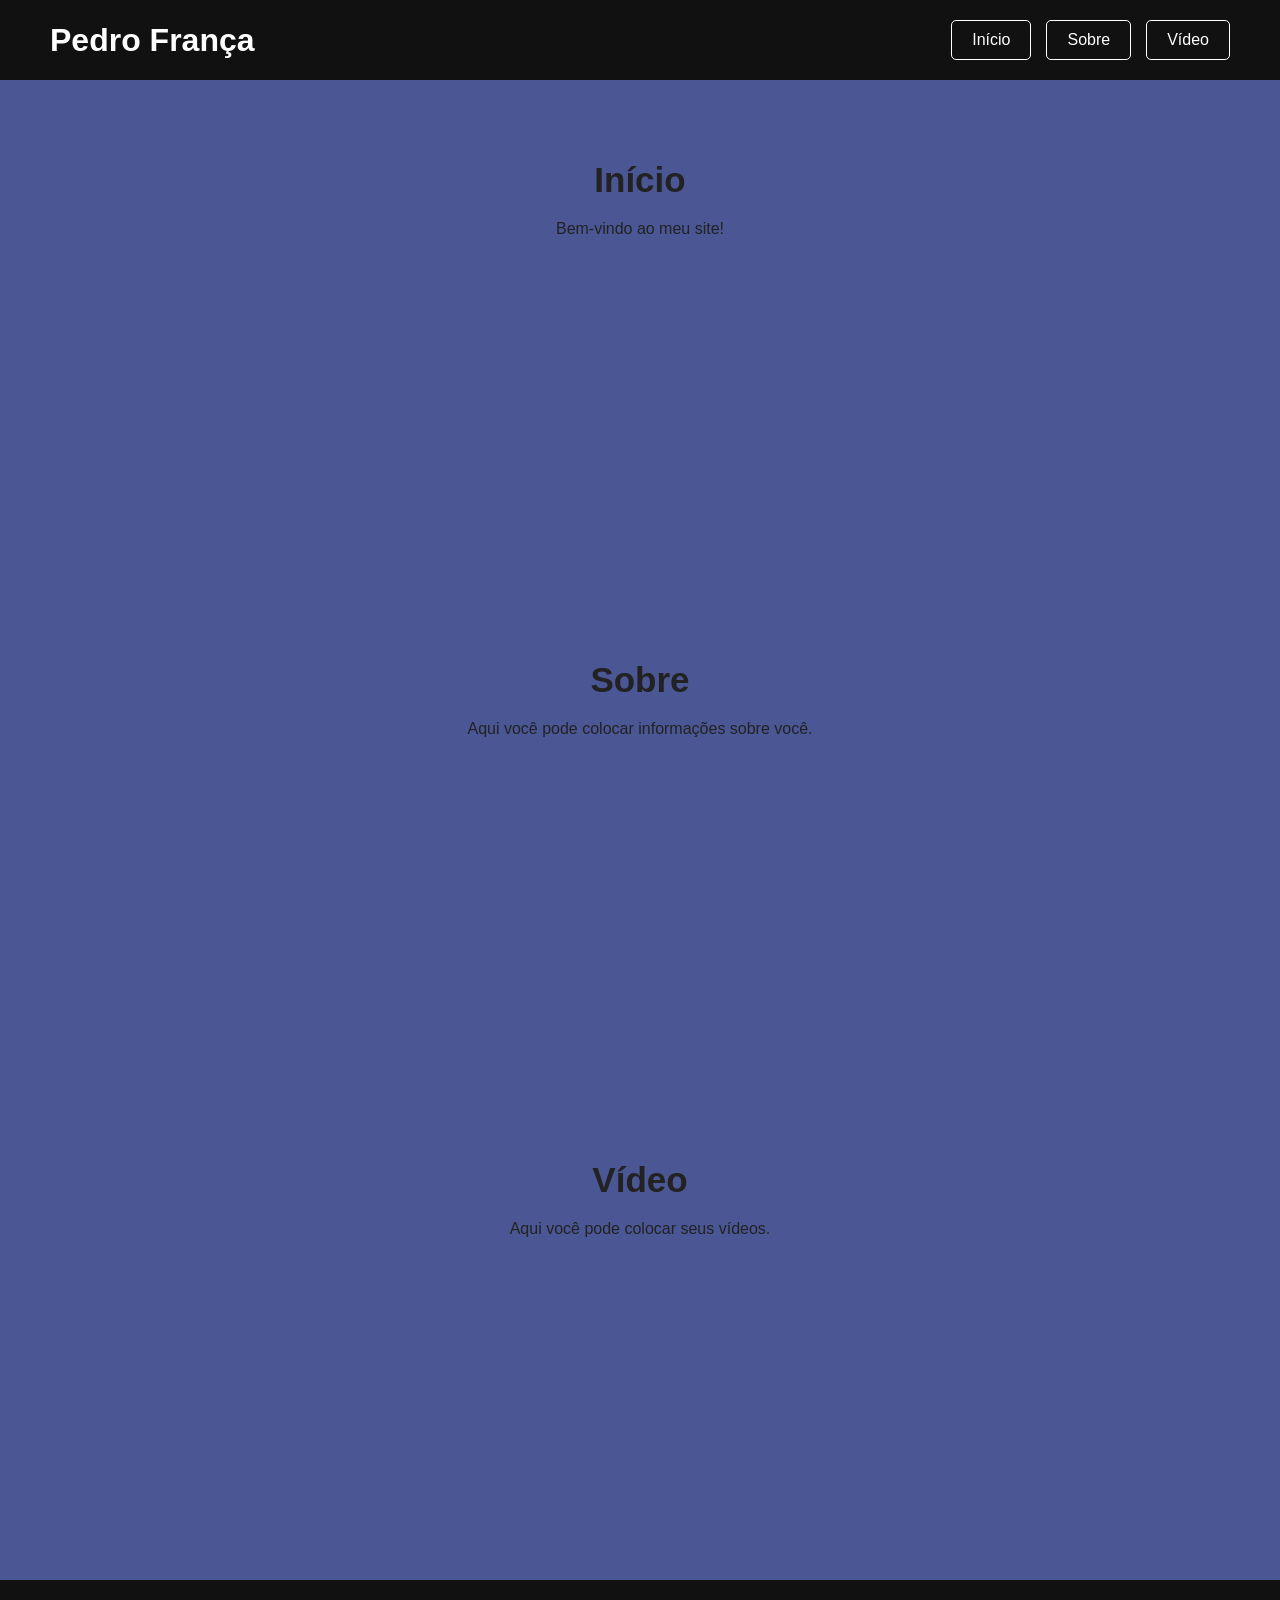
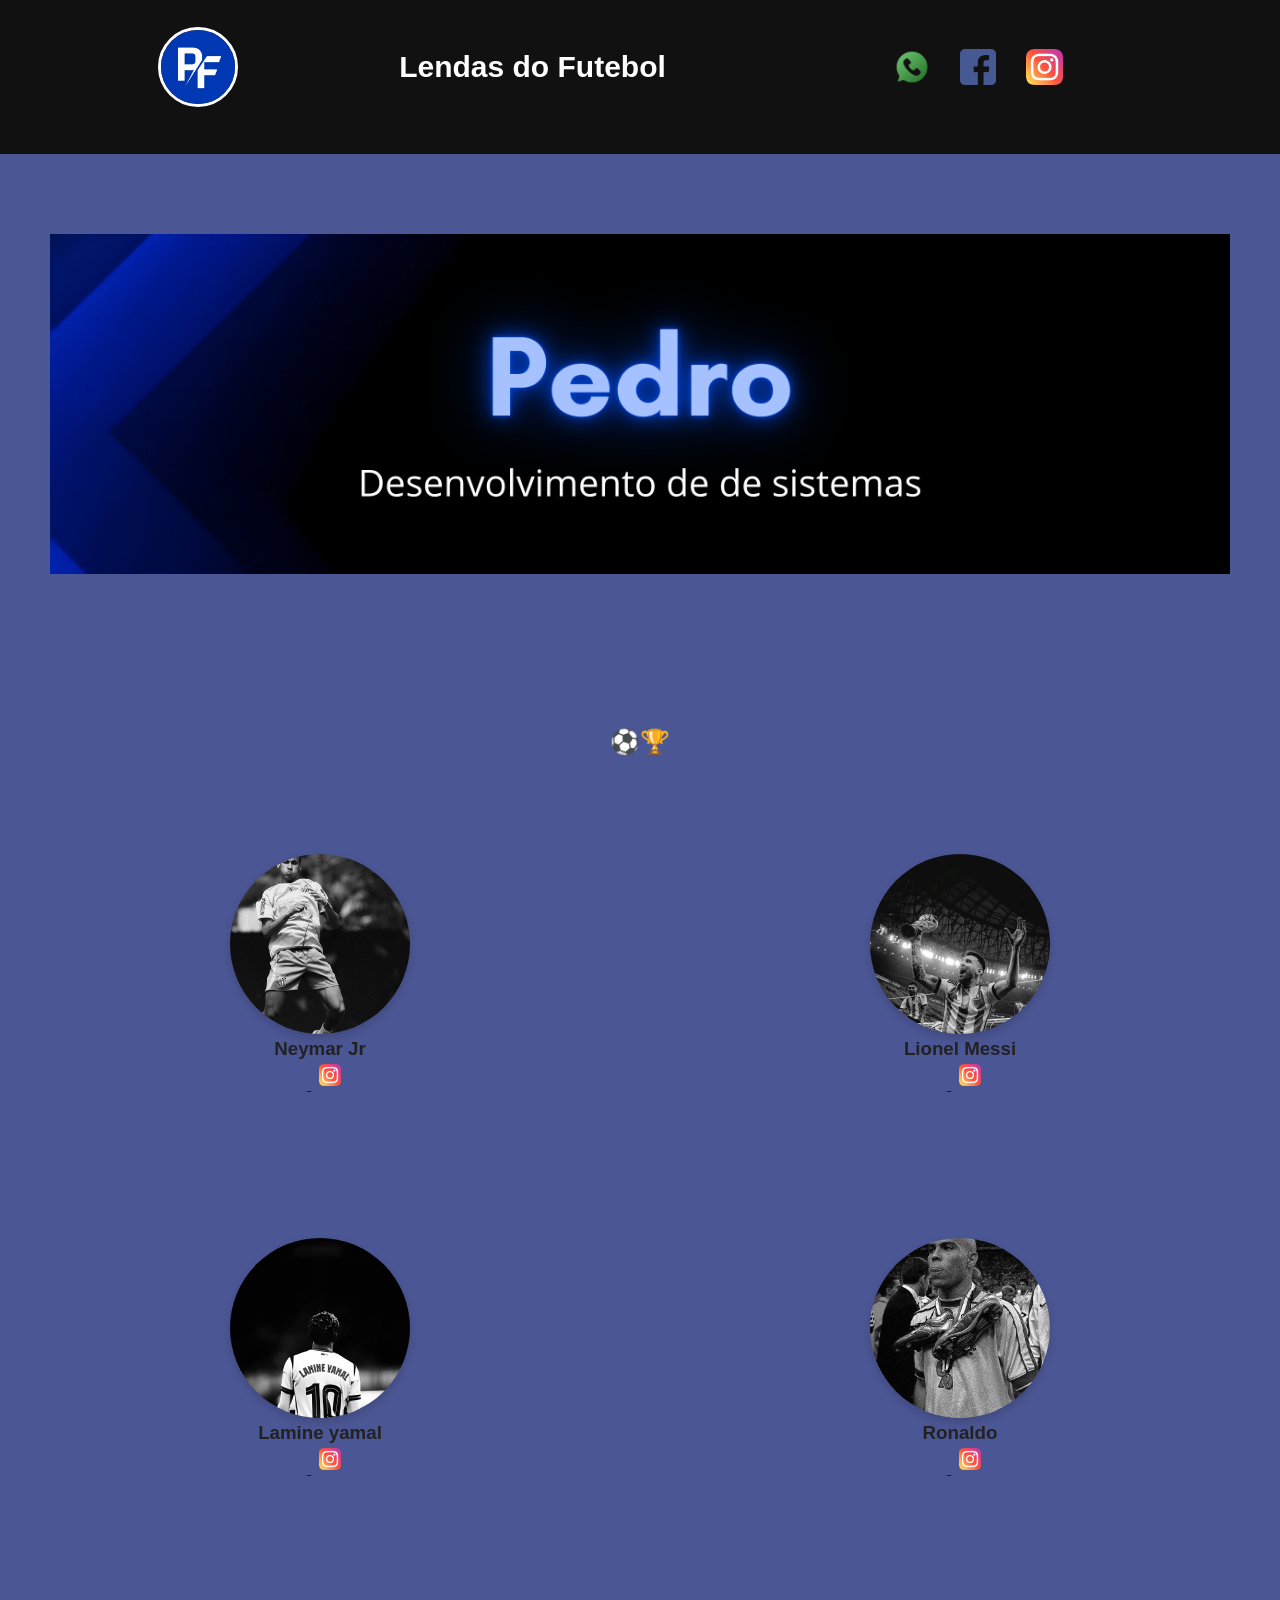
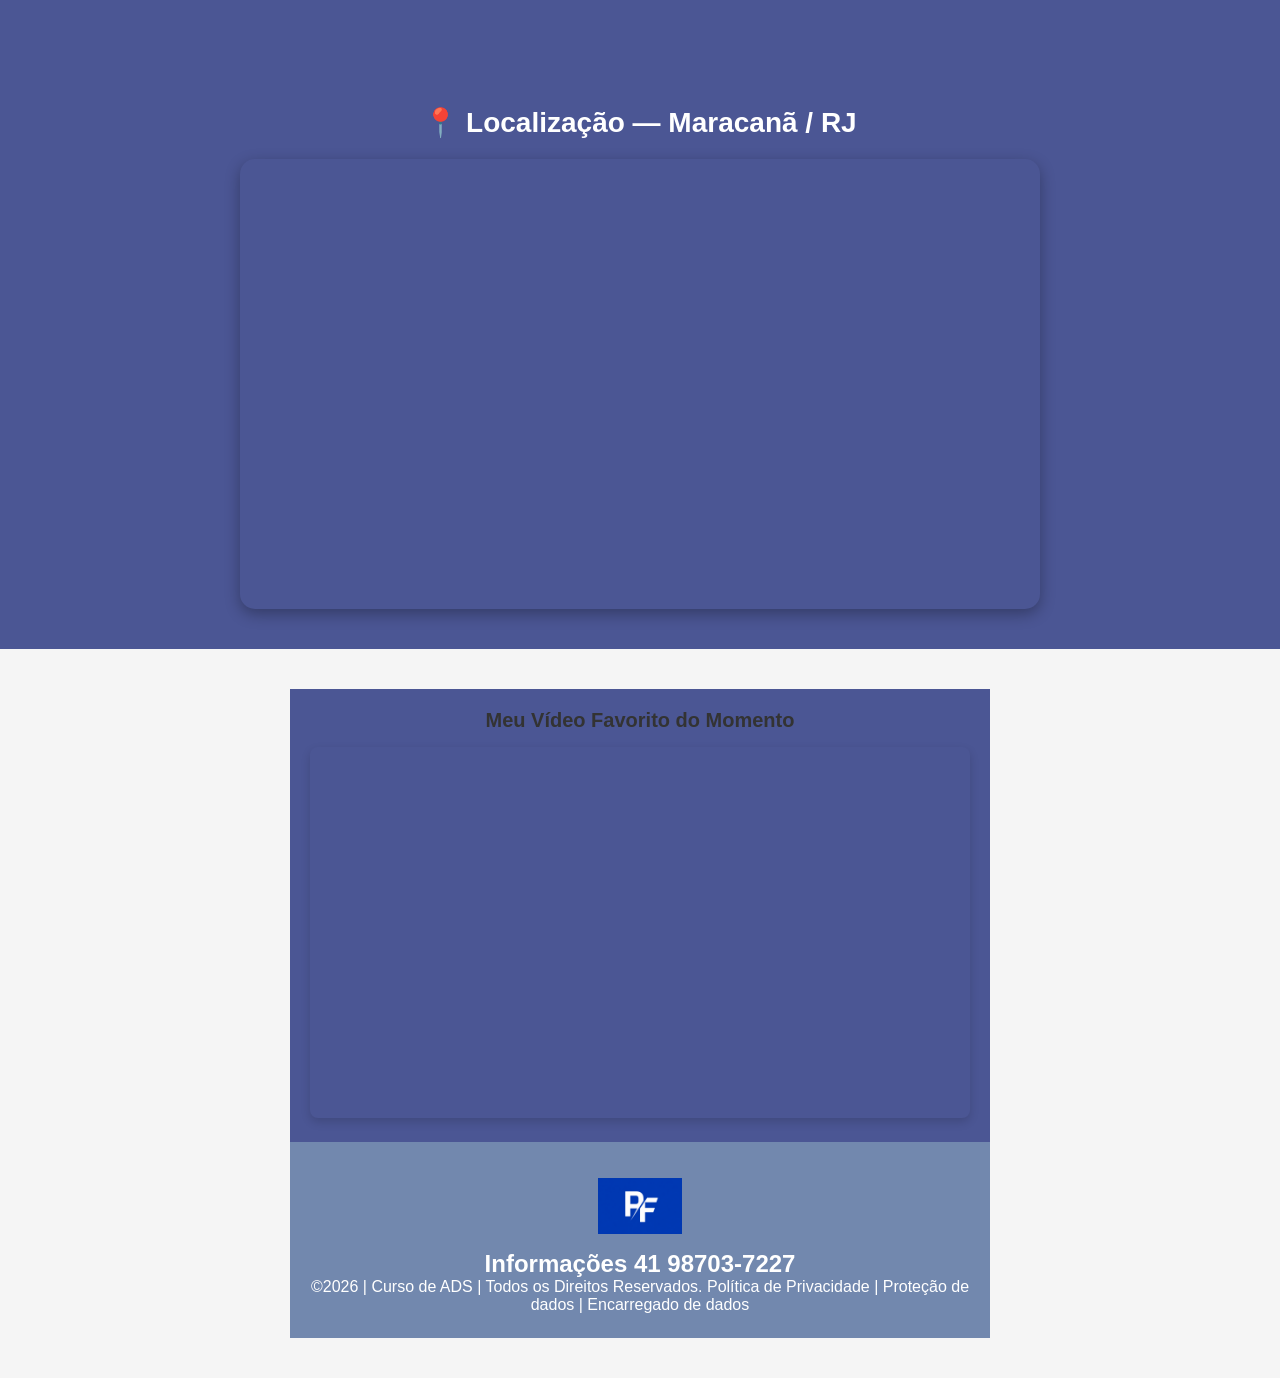
==== index.html @ 6de1a06a "1000" ====
<!DOCTYPE html>
<html lang="pt-br">
<head>
<meta charset="UTF-8">
<meta name="viewport" content="width=device-width, initial-scale=1.0">
<title>Home | Pedro</title>
<link rel="stylesheet" href="style.css">
</head>
<body>
  
<!DOCTYPE html>
<html lang="pt-br">
<head>
    <meta charset="UTF-8">
    <meta name="viewport" content="width=device-width, initial-scale=1.0">
    <title>Pedro França</title>
    <link rel="stylesheet" href="style.css">
</head>

<body>

    <header>
        <h1>Pedro França</h1>

        <nav>
            <a href="#inicio">Início</a>
            <a href="#sobre">Sobre</a>
            <a href="#video">Vídeo</a>
        </nav>
    </header>

    <main>

        <section id="inicio">
            <h2>Início</h2>
            <p>Bem-vindo ao meu site!</p>
        </section>

        <section id="sobre">
            <h2>Sobre</h2>
            <p>Aqui você pode colocar informações sobre você.</p>
        </section>

        <section id="video">
            <h2>Vídeo</h2>
            <p>Aqui você pode colocar seus vídeos.</p>
        </section>

    </main>

</body>
</html>

<!--header é a parte do cabeçalho do site, é o topo da página-->
<header class="cabecalho-itens">
<img class="cabecalho_imagem" src="ChatGPT Image 23 de jun. de 2026, 16_09_47.png"Logo da
Página>
<h1 class="titulo_site">Lendas do Futebol</h1>
<div class="sociais">
<img class="sociais" src="whatsapp.png" alt="Logo do Whats da
Escola">
<img class="sociais" src="facebook.png" alt="Facebook da
Escola">
<img class="sociais" src="instagram.png" alt="instagram da
Escola">
</div>
</header>
<section class="banner1">
    <img class="escola-imagem" 
         src="Modern Black Banner with Bold Neon Text.png" 
         alt="Banner da Escola">
</section>

<style>
   
    .banner1 {
        width: 100%;
        height: 500px;          
        overflow: hidden;
        position: relative;
    }

    .escola-imagem {
        width: 100%;
        height: 100%;
        object-fit: cover;       
        object-position: center; 
        display: block;
    }

   
    .banner1:hover .escola-imagem {
        transform: scale(1.05);
        transition: transform 0.6s ease;
    }

   
    .estudante-imagem {
        width: 180px;
        height: 180px;
        object-fit: cover;
        border-radius: 50%;
        border: none;
        box-shadow: 0 4px 8px rgba(0, 0, 0, 0.15);
        transition: transform 0.3s ease;
    }

    .estudante-imagem:hover {
        transform: scale(1.08);
    }
</style>


<section class="estudante">
  <h1 class="estudante_titulo">⚽🏆</h1>
  
  <div class="estudantes_todos">

    <!-- Neymar -->
    <div class="estudante-div">
      <img class="estudante-imagem" 
           src="WhatsApp Image 2026-06-23 at 15.52.23 (1).jpeg" 
           alt="Foto de Paulo - Turma 1CDS 2026">
      <h3 class="estudante-nome">Neymar Jr</h3>
      <a href="https://www.instagram.com/neymarjr?igsh=czN4ZnluZDN5Z2o2">
        <img class="estudante-icone" src="site_school.png" alt="">
      </a>
      <img class="estudante-icone" src="instagram.png" alt="Instagram">
    </div>

    <!-- França -->
    <div class="estudante-div">
      <img class="estudante-imagem" 
           src="WhatsApp Image 2026-06-30 at 07.51.02.jpeg" 
           alt="Foto de França - Turma 1CDS 2026">
      <h3 class="estudante-nome">Lionel Messi</h3>
      <a href="https://www.instagram.com/leomessi?igsh=ZTc1YmljNGdmdTBq">
        <img class="estudante-icone" src="IMAGEM" alt="">
      </a>
      <img class="estudante-icone" src="instagram.png" alt="Instagram">
    </div>

  </div>
</section>

<!-- Seção das meninas (exemplo) -->
<section class="estudante">
  <div class="estudantes_todos">
    <div class="estudante-div">
      <img class="estudante-imagem" 
           src="WhatsApp Image 2026-06-30 at 07.56.00.jpeg" 
           alt="unnamed.jpg">
      <h3 class="estudante-nome">Lamine yamal</h3>
      <a href="https://www.instagram.com/lamineyamal?igsh=aTdmYmNpbGYwazZm">
        <img class="estudante-icone" src="site_school.png" alt="">
      </a>
      <img class="estudante-icone" src="instagram.png" alt="Instagram">
    </div>

    <div class="estudante-div">
      <img class="estudante-imagem" 
           src="WhatsApp Image 2026-06-23 at 15.52.23.jpeg" 
           alt="Foto da Aluna 6">
      <h3 class="estudante-nome">Ronaldo</h3>
      <a href="https://www.instagram.com/ronaldo?igsh=bjJ2YnVmbjcxZHI4">
        <img class="estudante-icone" src="site_school.png" alt="">
      </a>
      <img class="estudante-icone" src="instagram.png" alt="Instagram">
    </div>
  </div>
</section>

<div class="mapa-local">
  <h3>📍 Localização — Maracanã / RJ</h3>
  <!-- O link do 'src' foi atualizado para carregar o mapa real do local -->
  <iframe src="https://www.google.com/maps/embed?pb=!1m18!1m12!1m3!1d3675.0328008149672!2d-43.23274612384739!3d-22.91216097925128!2m3!1f0!2f0!3f0!3m2!1i1024!2i768!4f13.1!3m3!1m2!1s0x997e5dba888b0d%3A0xf5f33188ee6274e5!2zTWFyYWNhbsOj!5e0!3m2!1spt-BR!2sbr!4v1783521942442!5m2!1spt-BR!2sbr" width="600" height="450" style="border:0;" allowfullscreen="" loading="lazy" referrerpolicy="strict-origin-when-cross-origin"></iframe>
</div>

<!-- VÍDEO -->
<div class="container-video">

    <!-- Adicione a classe "video-container" na sua div aberta -->
<div class="video-container">

    <h3 class="titulo-video">Meu Vídeo Favorito do Momento</h3>

    <iframe 
        src="https://www.youtube.com/embed/G6fKXy8fapA?si=HUdsugAzWu9IgtJM&amp;start=153" 
        title="YouTube video player" 
        frameborder="0" 
        allow="accelerometer; autoplay; clipboard-write; encrypted-media; gyroscope; picture-in-picture; web-share" 
        referrerpolicy="strict-origin-when-cross-origin" 
        allowfullscreen>
    </iframe>

</div>





<footer class="escola">
<img class="logo_rodape" src="ChatGPT Image 23 de jun. de 2026, 16_09_47.png" alt="Logo da Escola">
<h2 class="escola-título">Informações <a class="link"

href="https://wa.me/5541999999999"> 41 98703-7227 </a></h2>
<p></p>
<p>©2026 | Curso de ADS | Todos os Direitos Reservados.
Política de Privacidade | Proteção de dados | Encarregado de dados</p>
<p> </p>
</footer>
</body>
</html>
---- style.css ----
* {
    margin: 0;
    padding: 0;
    box-sizing: border-box;
}

body {
    font-family: "Poppins", sans-serif;
}

header {
    background-color: #111844;
    color: rgb(255, 255, 255);
    width: 100%;
    padding: 20px;
}

.cabecalho-itens {
    max-width: 1980px;
    margin: 0 auto;
    display: flex;
    align-items: center;
    justify-content: center;
}

.cabecalho_imagem {
  width: 80px;
  height: 80px;
  border-radius: 50%;
  object-fit: cover;
  border: 3px solid white;
}


.titulo_site {
    padding: 50px;
    text-align: center;
    width: 50%;
    font-size: 30px; /* Corrigido: era 'font', agora 'font-size' */
}

.sociais {
    display: flex;
    justify-content: flex-end;
    width: 25%;
    padding-right: 30px;
}

.banner1 {
    display: flex;
    justify-content: center;
}

.estudante_titulo {
    padding: 50px;
    text-align: center;
}

.estudante-nome {
    text-align: center;
}

.estudante-imagem {
    width: 120px;
}

.estudante-icone {
    width: 38px;
    padding: 4px 8px;
}

.estudante {
    background-color: #4B5694; /* Corrigido: removido o erro 'background-image: background-color' */
    padding: 24px 0;
}

.estudante div { /* Corrigido: removido o ponto antes de 'div' para selecionar as tags dentro da classe */
    text-align: center;
    padding: 24px 0;
}

.estudantes_todos {
    display: flex;
    justify-content: space-around;
}

.escola {
    background-image: linear-gradient(#7288AE,#7288AE);
    color: rgb(255, 255, 255);
    padding: 24px 0;
    text-align: center;
    display: block; /* Simplificado: removido o flex duplicado para evitar conflitos */
}

.escola-titulo {
    padding: 50px;
    text-align: center;
}

.logo_rodape {
    height: 80px;
    padding: 12px 0;
}

.link {
    color: #ffffff;
    text-decoration: none;
}

.container-video{
    width: 90%;
    max-width: 700px;
    margin: 40px auto;
    text-align: center;
}

.titulo-video{
    font-family: 'Segoe UI', Tahoma, Geneva, Verdana, sans-serif;
    font-size: 20px;
    font-weight: bold;
    color: #333333;
    text-align: center;
    margin-bottom: 15px;
}

.container-video iframe{
    width: 100%;
    height: 400px;
    border: none;
    border-radius: 10px;
    box-shadow: 0 4px 10px rgba(0,0,0,0.15);
}

.mapa-local{
    background:#4B5694;
    padding:40px 20px;
    text-align:center;
}

.mapa-local h3{
    color:white;
    margin-bottom:20px;
    font-size:28px;
}

.mapa-local iframe{
    display:block;
    margin:0 auto;
    width:80%;
    max-width:800px;
    height:450px;
    border-radius:15px;
    box-shadow:0 5px 15px rgba(0,0,0,.3);
    
}/* Se o container do vídeo for uma tag html como <section> ou <div id="video"> */
.container-video, section {
    background-color: #4B5694; /* Substitua pela cor desejada (Hexadecimal, RGB ou nome da cor) */
}

/* Estilização do bloco inteiro que envolve o vídeo */
.video-container {
    width: 100%;
    max-width: 750px;       /* Tamanho máximo ideal para o player no PC */
    margin: 0 auto;         /* Centraliza o bloco horizontalmente na página */
    padding: 20px;          /* Margem interna de segurança para telas de celular */
    box-sizing: border-box;
    text-align: center;     /* Centraliza o título do vídeo */
}

/* Tornando o player do YouTube 100% responsivo */
.video-container iframe {
    width: 100%;            /* Ocupa toda a largura disponível do container */
    aspect-ratio: 16 / 9;   /* Mantém a proporção padrão de vídeo sem distorcer */
    height: auto;           /* Ajusta a altura automaticamente baseada na proporção */
    border-radius: 8px;     /* Opcional: deixa as bordas do vídeo arredondadas */
}
* {
    margin: 0;
    padding: 0;
    box-sizing: border-box;
}

body {
    font-family: Arial, sans-serif;
    background-color: #f5f5f5;
    color: #222;
}

header {
    background-color: #111;
    padding: 20px 50px;

    display: flex;
    align-items: center;
    justify-content: space-between;
}

header h1 {
    color: white;
}

nav {
    display: flex;
    gap: 15px;
}

nav a {
    color: white;
    text-decoration: none;
    padding: 10px 20px;
    border: 1px solid white;
    border-radius: 5px;
    transition: 0.3s;
}

nav a:hover {
    background-color: white;
    color: #111;
}

section {
    min-height: 500px;
    padding: 80px 50px;
    text-align: center;
}

section h2 {
    font-size: 35px;
    margin-bottom: 20px;
}
---- style.css ----
* {
    margin: 0;
    padding: 0;
    box-sizing: border-box;
}

body {
    font-family: "Poppins", sans-serif;
}

header {
    background-color: #111844;
    color: rgb(255, 255, 255);
    width: 100%;
    padding: 20px;
}

.cabecalho-itens {
    max-width: 1980px;
    margin: 0 auto;
    display: flex;
    align-items: center;
    justify-content: center;
}

.cabecalho_imagem {
  width: 80px;
  height: 80px;
  border-radius: 50%;
  object-fit: cover;
  border: 3px solid white;
}


.titulo_site {
    padding: 50px;
    text-align: center;
    width: 50%;
    font-size: 30px; /* Corrigido: era 'font', agora 'font-size' */
}

.sociais {
    display: flex;
    justify-content: flex-end;
    width: 25%;
    padding-right: 30px;
}

.banner1 {
    display: flex;
    justify-content: center;
}

.estudante_titulo {
    padding: 50px;
    text-align: center;
}

.estudante-nome {
    text-align: center;
}

.estudante-imagem {
    width: 120px;
}

.estudante-icone {
    width: 38px;
    padding: 4px 8px;
}

.estudante {
    background-color: #4B5694; /* Corrigido: removido o erro 'background-image: background-color' */
    padding: 24px 0;
}

.estudante div { /* Corrigido: removido o ponto antes de 'div' para selecionar as tags dentro da classe */
    text-align: center;
    padding: 24px 0;
}

.estudantes_todos {
    display: flex;
    justify-content: space-around;
}

.escola {
    background-image: linear-gradient(#7288AE,#7288AE);
    color: rgb(255, 255, 255);
    padding: 24px 0;
    text-align: center;
    display: block; /* Simplificado: removido o flex duplicado para evitar conflitos */
}

.escola-titulo {
    padding: 50px;
    text-align: center;
}

.logo_rodape {
    height: 80px;
    padding: 12px 0;
}

.link {
    color: #ffffff;
    text-decoration: none;
}

.container-video{
    width: 90%;
    max-width: 700px;
    margin: 40px auto;
    text-align: center;
}

.titulo-video{
    font-family: 'Segoe UI', Tahoma, Geneva, Verdana, sans-serif;
    font-size: 20px;
    font-weight: bold;
    color: #333333;
    text-align: center;
    margin-bottom: 15px;
}

.container-video iframe{
    width: 100%;
    height: 400px;
    border: none;
    border-radius: 10px;
    box-shadow: 0 4px 10px rgba(0,0,0,0.15);
}

.mapa-local{
    background:#4B5694;
    padding:40px 20px;
    text-align:center;
}

.mapa-local h3{
    color:white;
    margin-bottom:20px;
    font-size:28px;
}

.mapa-local iframe{
    display:block;
    margin:0 auto;
    width:80%;
    max-width:800px;
    height:450px;
    border-radius:15px;
    box-shadow:0 5px 15px rgba(0,0,0,.3);
    
}/* Se o container do vídeo for uma tag html como <section> ou <div id="video"> */
.container-video, section {
    background-color: #4B5694; /* Substitua pela cor desejada (Hexadecimal, RGB ou nome da cor) */
}

/* Estilização do bloco inteiro que envolve o vídeo */
.video-container {
    width: 100%;
    max-width: 750px;       /* Tamanho máximo ideal para o player no PC */
    margin: 0 auto;         /* Centraliza o bloco horizontalmente na página */
    padding: 20px;          /* Margem interna de segurança para telas de celular */
    box-sizing: border-box;
    text-align: center;     /* Centraliza o título do vídeo */
}

/* Tornando o player do YouTube 100% responsivo */
.video-container iframe {
    width: 100%;            /* Ocupa toda a largura disponível do container */
    aspect-ratio: 16 / 9;   /* Mantém a proporção padrão de vídeo sem distorcer */
    height: auto;           /* Ajusta a altura automaticamente baseada na proporção */
    border-radius: 8px;     /* Opcional: deixa as bordas do vídeo arredondadas */
}
* {
    margin: 0;
    padding: 0;
    box-sizing: border-box;
}

body {
    font-family: Arial, sans-serif;
    background-color: #f5f5f5;
    color: #222;
}

header {
    background-color: #111;
    padding: 20px 50px;

    display: flex;
    align-items: center;
    justify-content: space-between;
}

header h1 {
    color: white;
}

nav {
    display: flex;
    gap: 15px;
}

nav a {
    color: white;
    text-decoration: none;
    padding: 10px 20px;
    border: 1px solid white;
    border-radius: 5px;
    transition: 0.3s;
}

nav a:hover {
    background-color: white;
    color: #111;
}

section {
    min-height: 500px;
    padding: 80px 50px;
    text-align: center;
}

section h2 {
    font-size: 35px;
    margin-bottom: 20px;
}
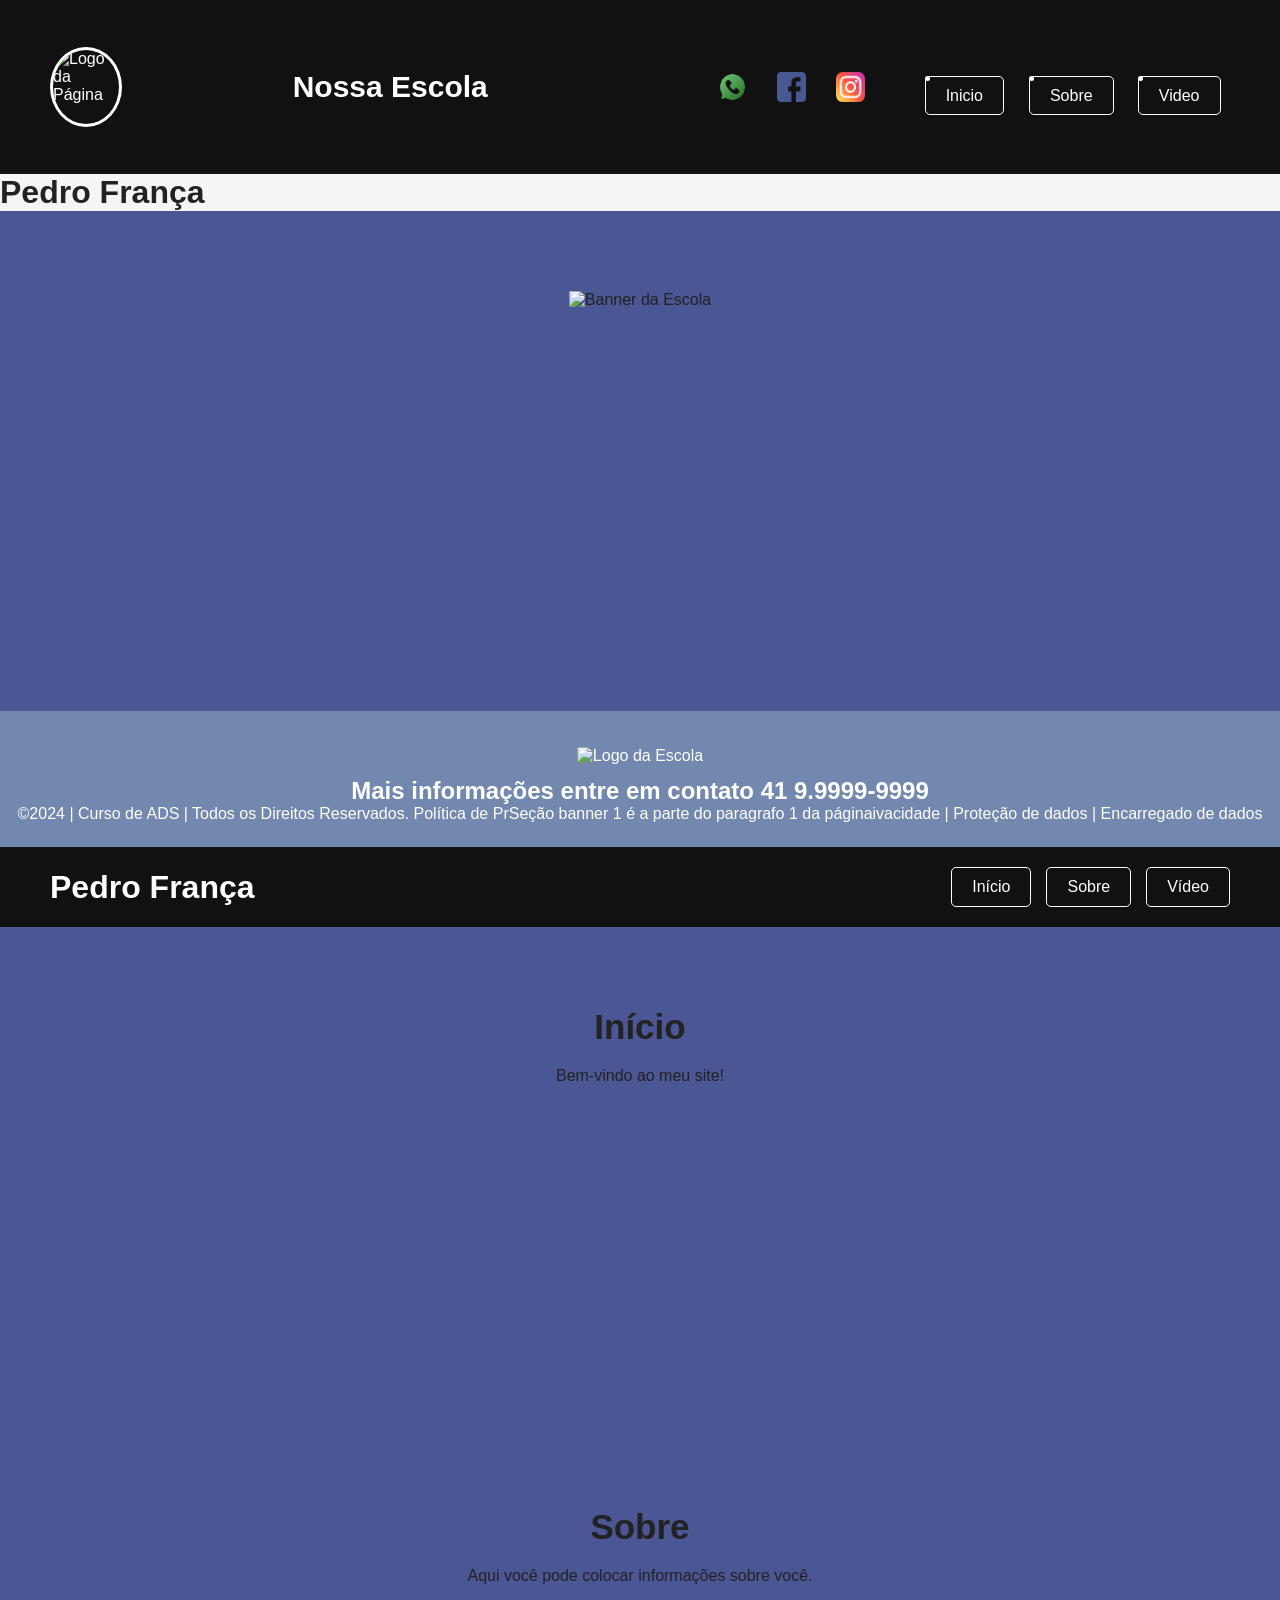
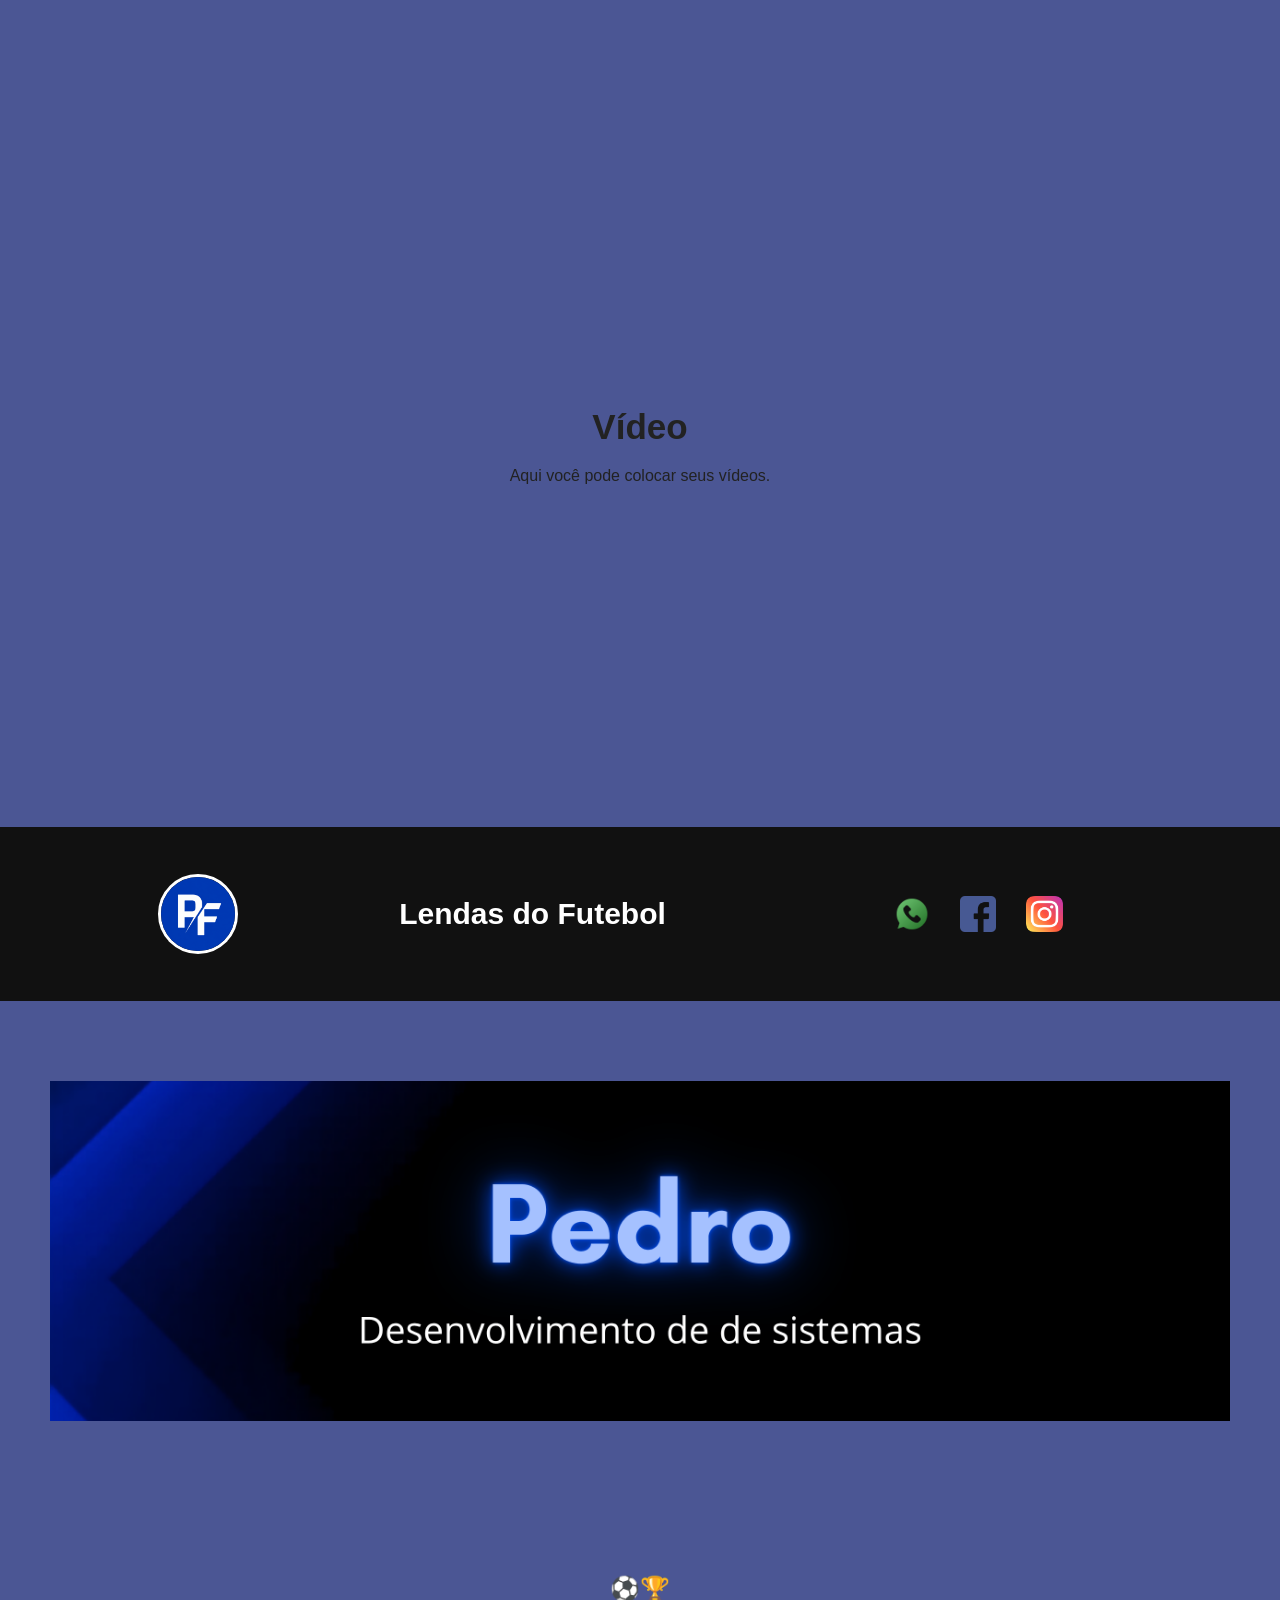
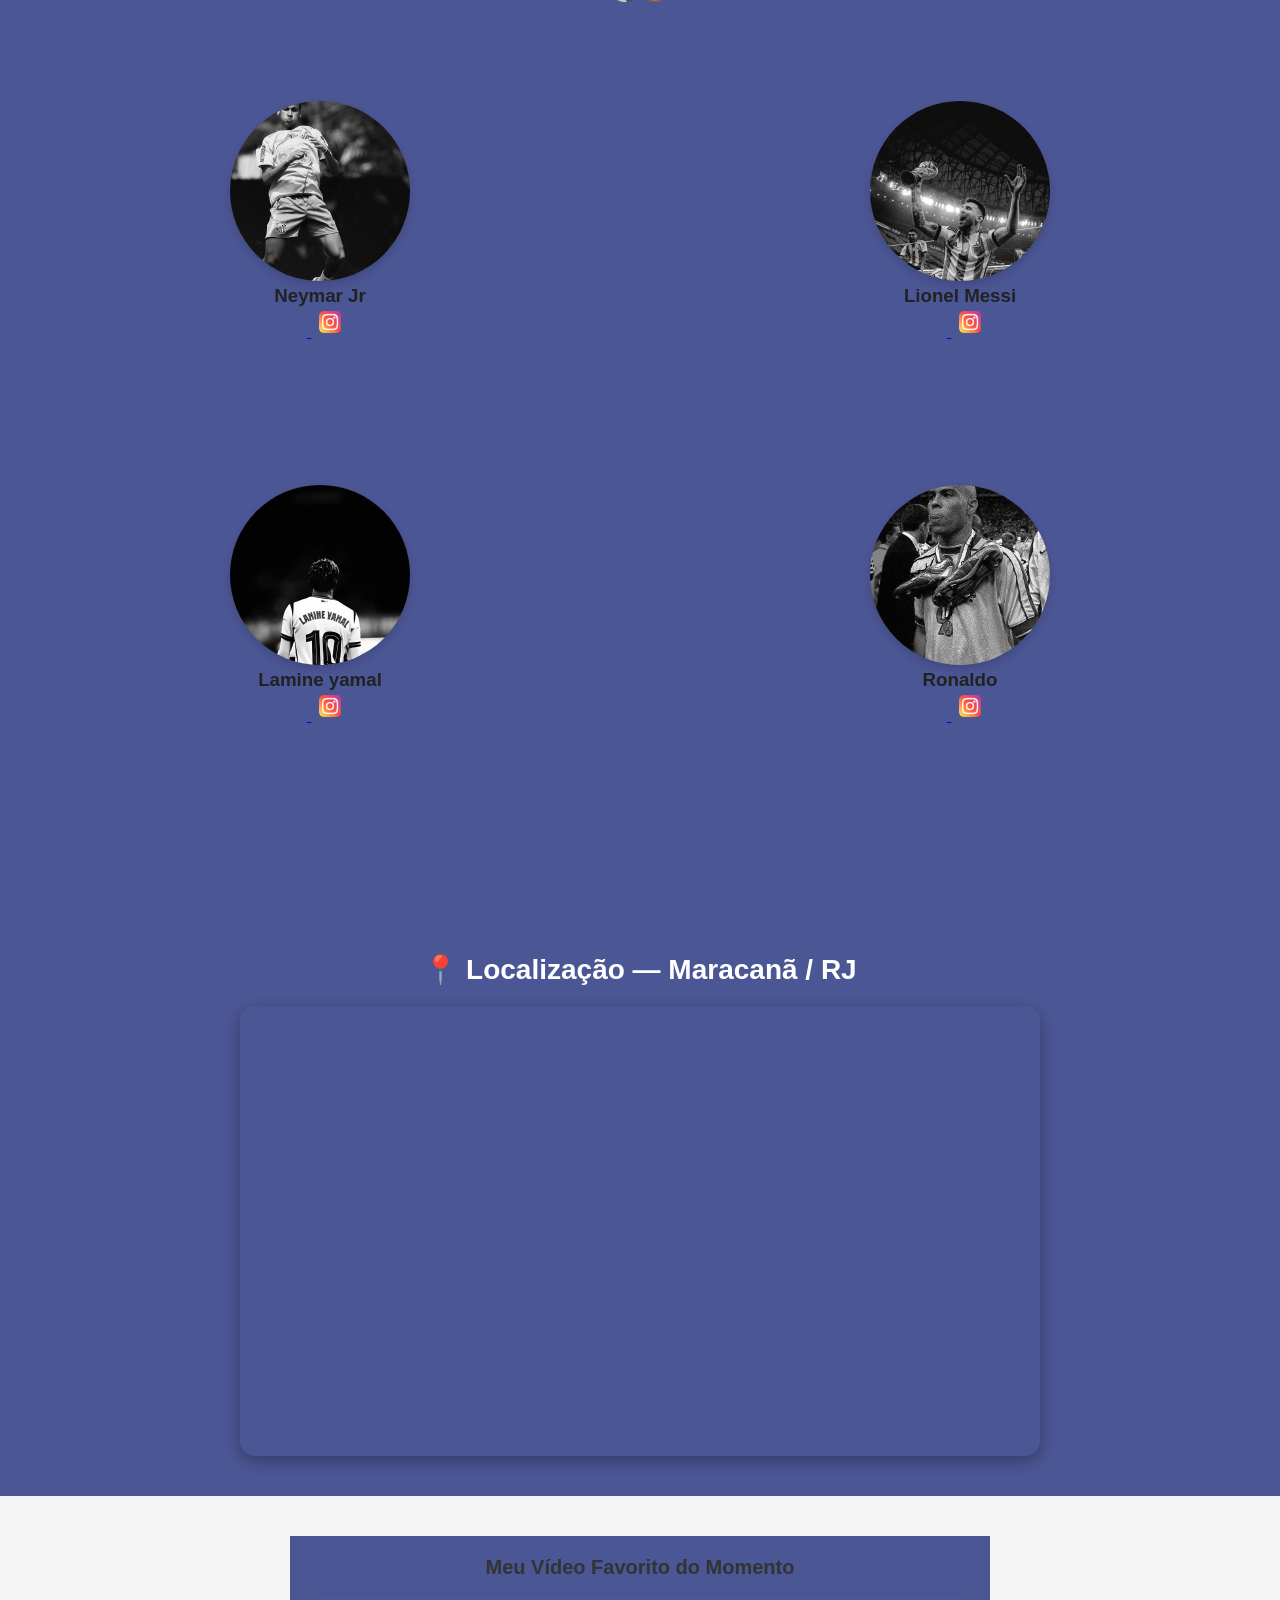
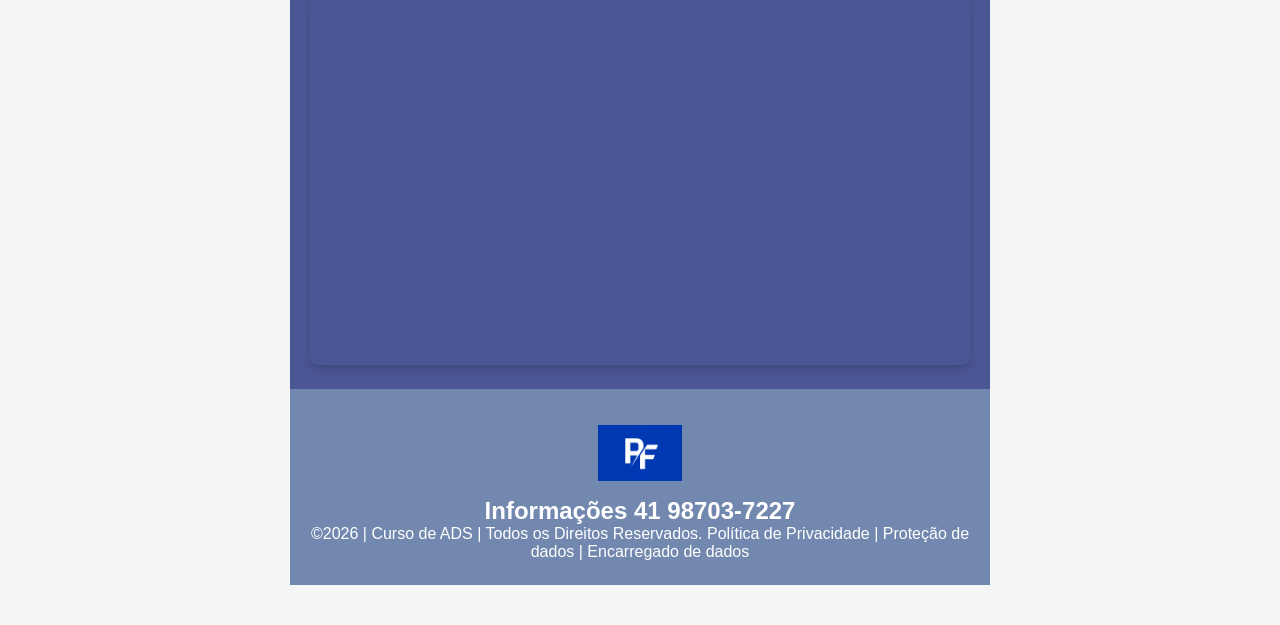
==== commit 33024b28: "236" ====
--- a/index.html
+++ b/index.html
@@ -1,3 +1,102 @@
+<!DOCTYPE html>
+<html lang="pt-br">
+<head>
+<meta charset="UTF-8">
+<meta name="viewport" content="width=device-width, initial-scale=1.0">
+<title>Pedro </title>
+<link rel="stylesheet" href="style.css">
+</head>
+<body>
+<!--header é a parte do cabeçalho do site, é o topo da página-->
+<header class="cabecalho-itens">
+<img class="cabecalho_imagem" src="logo_page.png" alt="Logo da
+Página">
+<h1 class="titulo_site">Nossa Escola</h1>
+<div class="sociais">
+<img class="sociais" src="whatsapp.png" alt="Logo do Whats da
+Escola">
+<img class="sociais" src="facebook.png" alt="Facebook da
+Escola">
+<img class="sociais" src="instagram.png" alt="instagram da
+Escola">
+</div>
+
+
+
+        <nav>
+            <li><a href="index.html">Inicio</a></li>
+            <li><a href="sobre.html">Sobre</a></li>
+            <li><a href="video.html">Video</a></li>
+        </nav>
+
+
+
+</header>
+
+ <h1>Pedro França</h1>
+
+
+
+
+<!--Seção banner 1 é a parte do paragrafo 1 da página-->
+<section class="banner1">
+<img class="escola.image" src="banner.png" alt="Banner da Escola">
+</section>
+
+
+<!--conteudo-->
+
+
+
+
+
+
+<!--Seção rodapé é a parte final da paragrafo 3 da página-->
+<footer class="escola">
+<img class="logo_rodape" src="logo_nossa_escola.png" alt="Logo da Escola">
+<h2 class="escola-título">Mais informações entre em contato<a class="link"
+
+href="https://wa.me/5541999999999"> 41 9.9999-9999 </a></h2>
+<p></p>
+<p>©2024 | Curso de ADS | Todos os Direitos Reservados.
+Política de PrSeção banner 1 é a parte do paragrafo 1 da páginaivacidade | Proteção de dados | Encarregado de dados</p>
+<p> </p>
+</footer>
+</body>
+</html>
+
+
+
+
+
+
+
+
+
+
+
+
+
+
+
+
+
+
+
+
+
+
+
+
+
+
+
+
+
+
+
+
+
 <!DOCTYPE html>
 <html lang="pt-br">
 <head>
--- a/style.css
+++ b/style.css
@@ -227,4 +227,30 @@
 section h2 {
     font-size: 35px;
     margin-bottom: 20px;
+}
+
+/*menu*/
+
+ul {
+  list-style-type: none;
+  margin: 0;
+  padding: 0;
+  overflow: hidden;
+  background-color: #333333;
+}
+
+ul li {
+  float: left;
+}
+
+ul li a {
+  display: block;
+  color: white;
+  text-align: center;
+  padding: 14px 16px;
+  text-decoration: none;
+}
+
+ul li a:hover {
+  background-color: #111111;
 }
--- a/style.css
+++ b/style.css
@@ -227,4 +227,30 @@
 section h2 {
     font-size: 35px;
     margin-bottom: 20px;
+}
+
+/*menu*/
+
+ul {
+  list-style-type: none;
+  margin: 0;
+  padding: 0;
+  overflow: hidden;
+  background-color: #333333;
+}
+
+ul li {
+  float: left;
+}
+
+ul li a {
+  display: block;
+  color: white;
+  text-align: center;
+  padding: 14px 16px;
+  text-decoration: none;
+}
+
+ul li a:hover {
+  background-color: #111111;
 }
--- a/style.css
+++ b/style.css
@@ -227,4 +227,30 @@
 section h2 {
     font-size: 35px;
     margin-bottom: 20px;
+}
+
+/*menu*/
+
+ul {
+  list-style-type: none;
+  margin: 0;
+  padding: 0;
+  overflow: hidden;
+  background-color: #333333;
+}
+
+ul li {
+  float: left;
+}
+
+ul li a {
+  display: block;
+  color: white;
+  text-align: center;
+  padding: 14px 16px;
+  text-decoration: none;
+}
+
+ul li a:hover {
+  background-color: #111111;
 }
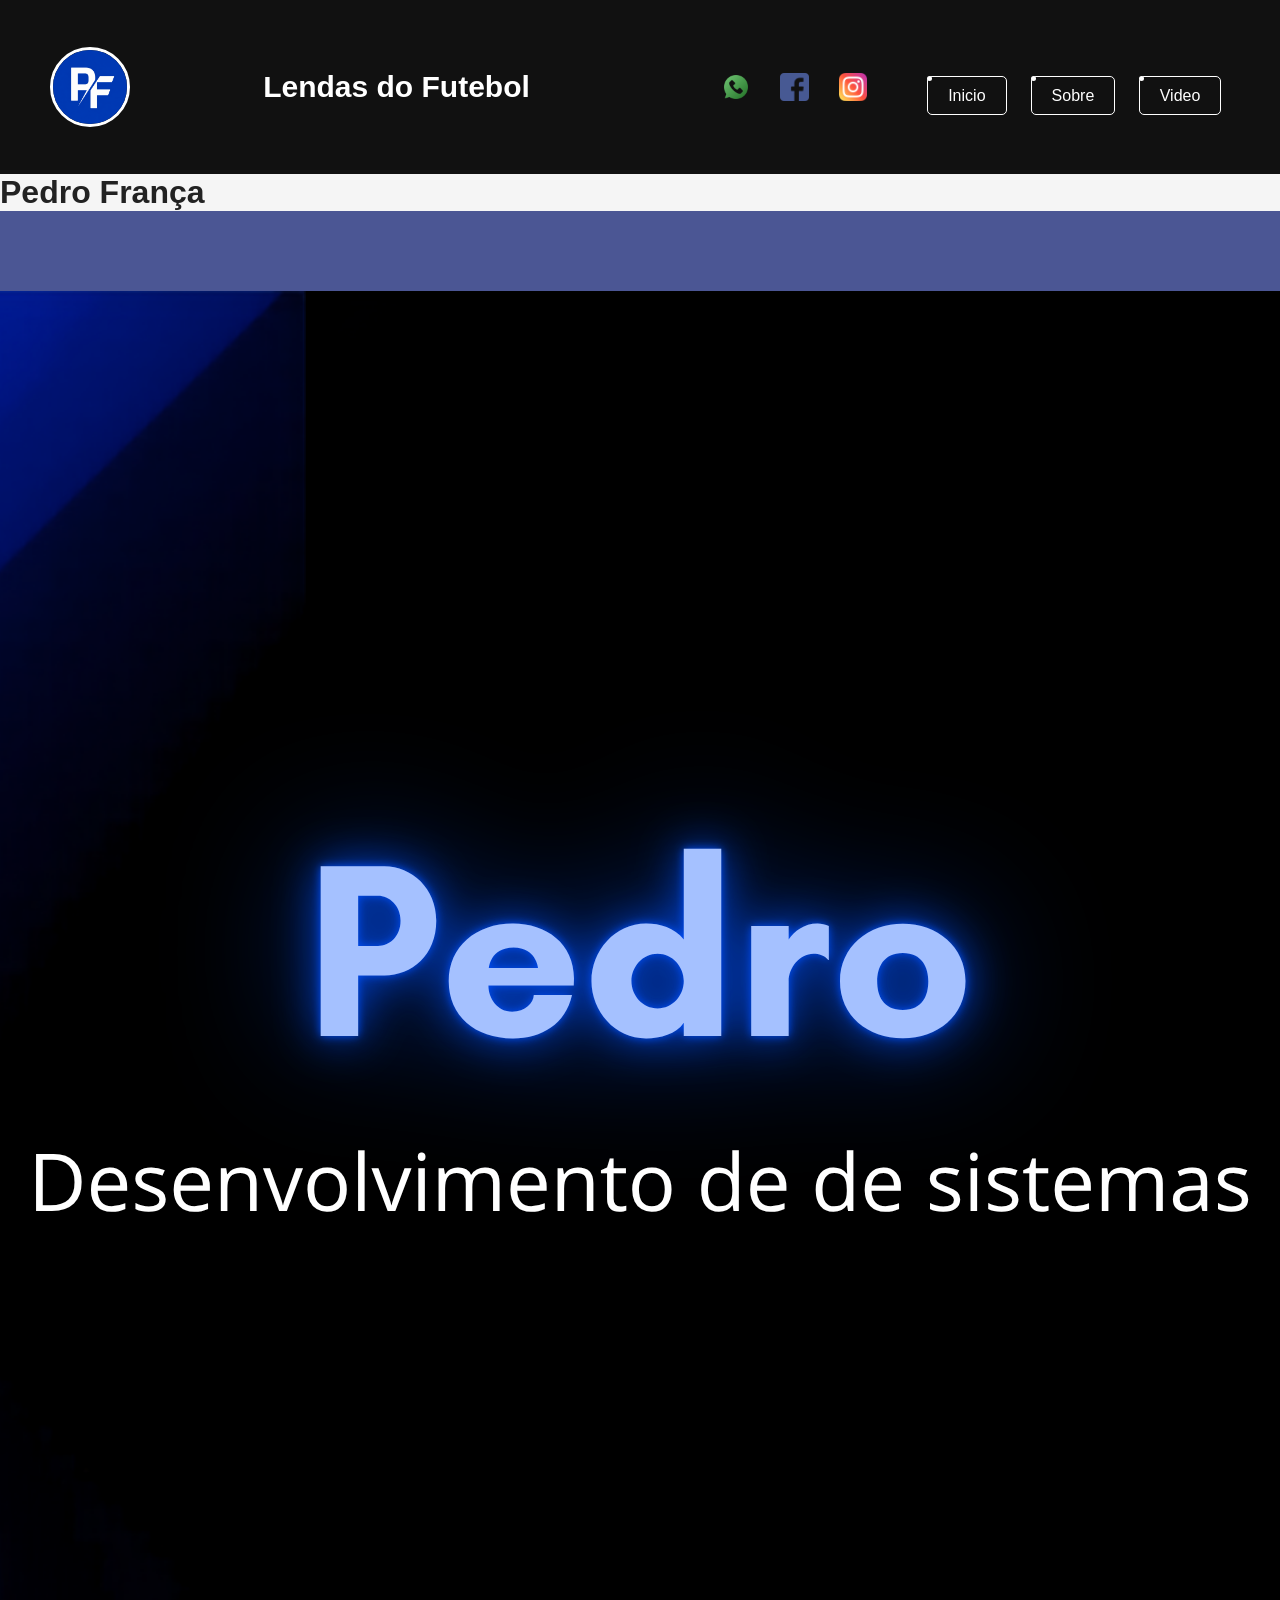
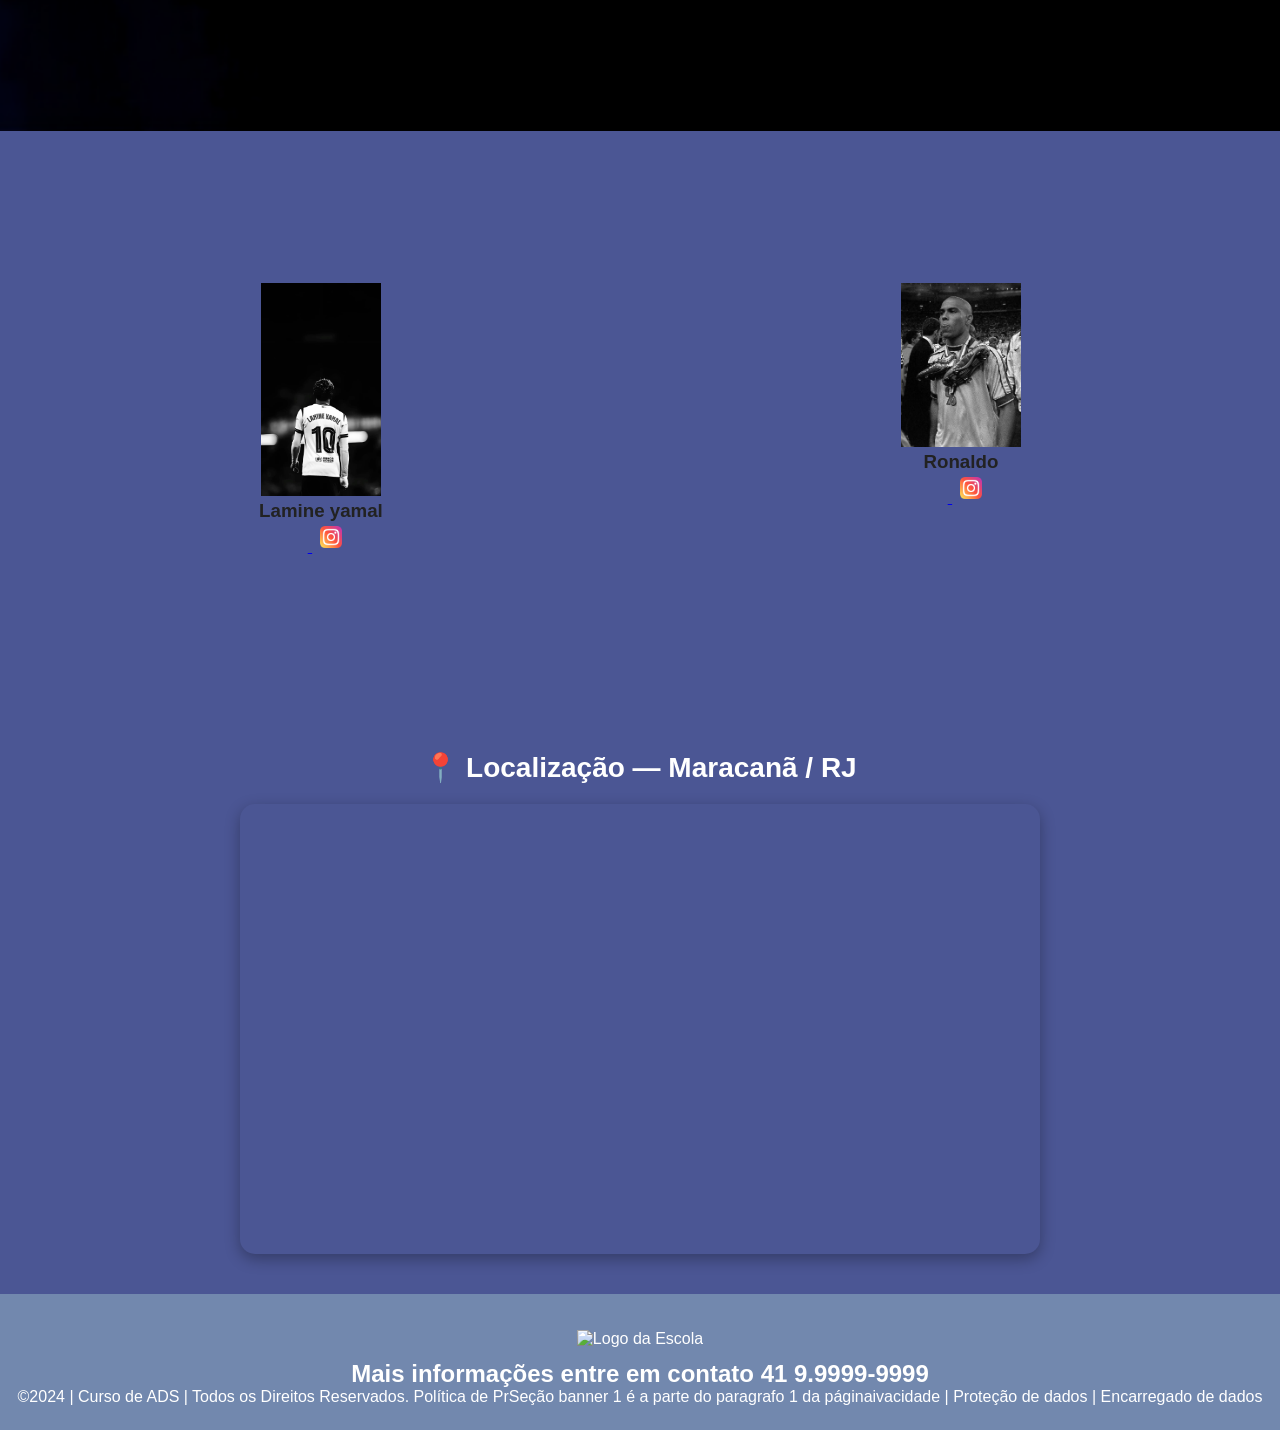
==== commit ebee9d66: "45" ====
--- a/index.html
+++ b/index.html
@@ -9,9 +9,9 @@
 <body>
 <!--header é a parte do cabeçalho do site, é o topo da página-->
 <header class="cabecalho-itens">
-<img class="cabecalho_imagem" src="logo_page.png" alt="Logo da
-Página">
-<h1 class="titulo_site">Nossa Escola</h1>
+<img class="cabecalho_imagem" src="ChatGPT Image 23 de jun. de 2026, 16_09_47.png"Logo da
+Página>
+<h1 class="titulo_site">Lendas do Futebol</h1>
 <div class="sociais">
 <img class="sociais" src="whatsapp.png" alt="Logo do Whats da
 Escola">
@@ -40,13 +40,46 @@
 
 <!--Seção banner 1 é a parte do paragrafo 1 da página-->
 <section class="banner1">
-<img class="escola.image" src="banner.png" alt="Banner da Escola">
+    <img class="escola-imagem" 
+         src="Modern Black Banner with Bold Neon Text.png" 
+         alt="Banner da Escola">
+</section>
+
+<!--conteudo-->
+
+<!-- Seção dos Jogadores -->
+<section class="estudante">
+  <div class="estudantes_todos">
+    <div class="estudante-div">
+      <img class="estudante-imagem" 
+           src="WhatsApp Image 2026-06-30 at 07.56.00.jpeg" 
+           alt="unnamed.jpg">
+      <h3 class="estudante-nome">Lamine yamal</h3>
+      <a href="https://www.instagram.com/lamineyamal?igsh=aTdmYmNpbGYwazZm">
+        <img class="estudante-icone" src="site_school.png" alt="">
+      </a>
+      <img class="estudante-icone" src="instagram.png" alt="Instagram">
+    </div>
+
+    <div class="estudante-div">
+      <img class="estudante-imagem" 
+           src="WhatsApp Image 2026-06-23 at 15.52.23.jpeg" 
+           alt="Foto da Aluna 6">
+      <h3 class="estudante-nome">Ronaldo</h3>
+      <a href="https://www.instagram.com/ronaldo?igsh=bjJ2YnVmbjcxZHI4">
+        <img class="estudante-icone" src="site_school.png" alt="">
+      </a>
+      <img class="estudante-icone" src="instagram.png" alt="Instagram">
+    </div>
+  </div>
 </section>
 
 
-<!--conteudo-->
-
-
+<div class="mapa-local">
+  <h3>📍 Localização — Maracanã / RJ</h3>
+  <!-- O link do 'src' foi atualizado para carregar o mapa real do local -->
+  <iframe src="https://www.google.com/maps/embed?pb=!1m18!1m12!1m3!1d3675.0328008149672!2d-43.23274612384739!3d-22.91216097925128!2m3!1f0!2f0!3f0!3m2!1i1024!2i768!4f13.1!3m3!1m2!1s0x997e5dba888b0d%3A0xf5f33188ee6274e5!2zTWFyYWNhbsOj!5e0!3m2!1spt-BR!2sbr!4v1783521942442!5m2!1spt-BR!2sbr" width="600" height="450" style="border:0;" allowfullscreen="" loading="lazy" referrerpolicy="strict-origin-when-cross-origin"></iframe>
+</div>
 
 
 
@@ -82,231 +115,3 @@
 
 
 
-
-
-
-
-
-
-
-
-
-
-
-
-
-
-
-<!DOCTYPE html>
-<html lang="pt-br">
-<head>
-<meta charset="UTF-8">
-<meta name="viewport" content="width=device-width, initial-scale=1.0">
-<title>Home | Pedro</title>
-<link rel="stylesheet" href="style.css">
-</head>
-<body>
-  
-<!DOCTYPE html>
-<html lang="pt-br">
-<head>
-    <meta charset="UTF-8">
-    <meta name="viewport" content="width=device-width, initial-scale=1.0">
-    <title>Pedro França</title>
-    <link rel="stylesheet" href="style.css">
-</head>
-
-<body>
-
-    <header>
-        <h1>Pedro França</h1>
-
-        <nav>
-            <a href="#inicio">Início</a>
-            <a href="#sobre">Sobre</a>
-            <a href="#video">Vídeo</a>
-        </nav>
-    </header>
-
-    <main>
-
-        <section id="inicio">
-            <h2>Início</h2>
-            <p>Bem-vindo ao meu site!</p>
-        </section>
-
-        <section id="sobre">
-            <h2>Sobre</h2>
-            <p>Aqui você pode colocar informações sobre você.</p>
-        </section>
-
-        <section id="video">
-            <h2>Vídeo</h2>
-            <p>Aqui você pode colocar seus vídeos.</p>
-        </section>
-
-    </main>
-
-</body>
-</html>
-
-<!--header é a parte do cabeçalho do site, é o topo da página-->
-<header class="cabecalho-itens">
-<img class="cabecalho_imagem" src="ChatGPT Image 23 de jun. de 2026, 16_09_47.png"Logo da
-Página>
-<h1 class="titulo_site">Lendas do Futebol</h1>
-<div class="sociais">
-<img class="sociais" src="whatsapp.png" alt="Logo do Whats da
-Escola">
-<img class="sociais" src="facebook.png" alt="Facebook da
-Escola">
-<img class="sociais" src="instagram.png" alt="instagram da
-Escola">
-</div>
-</header>
-<section class="banner1">
-    <img class="escola-imagem" 
-         src="Modern Black Banner with Bold Neon Text.png" 
-         alt="Banner da Escola">
-</section>
-
-<style>
-   
-    .banner1 {
-        width: 100%;
-        height: 500px;          
-        overflow: hidden;
-        position: relative;
-    }
-
-    .escola-imagem {
-        width: 100%;
-        height: 100%;
-        object-fit: cover;       
-        object-position: center; 
-        display: block;
-    }
-
-   
-    .banner1:hover .escola-imagem {
-        transform: scale(1.05);
-        transition: transform 0.6s ease;
-    }
-
-   
-    .estudante-imagem {
-        width: 180px;
-        height: 180px;
-        object-fit: cover;
-        border-radius: 50%;
-        border: none;
-        box-shadow: 0 4px 8px rgba(0, 0, 0, 0.15);
-        transition: transform 0.3s ease;
-    }
-
-    .estudante-imagem:hover {
-        transform: scale(1.08);
-    }
-</style>
-
-
-<section class="estudante">
-  <h1 class="estudante_titulo">⚽🏆</h1>
-  
-  <div class="estudantes_todos">
-
-    <!-- Neymar -->
-    <div class="estudante-div">
-      <img class="estudante-imagem" 
-           src="WhatsApp Image 2026-06-23 at 15.52.23 (1).jpeg" 
-           alt="Foto de Paulo - Turma 1CDS 2026">
-      <h3 class="estudante-nome">Neymar Jr</h3>
-      <a href="https://www.instagram.com/neymarjr?igsh=czN4ZnluZDN5Z2o2">
-        <img class="estudante-icone" src="site_school.png" alt="">
-      </a>
-      <img class="estudante-icone" src="instagram.png" alt="Instagram">
-    </div>
-
-    <!-- França -->
-    <div class="estudante-div">
-      <img class="estudante-imagem" 
-           src="WhatsApp Image 2026-06-30 at 07.51.02.jpeg" 
-           alt="Foto de França - Turma 1CDS 2026">
-      <h3 class="estudante-nome">Lionel Messi</h3>
-      <a href="https://www.instagram.com/leomessi?igsh=ZTc1YmljNGdmdTBq">
-        <img class="estudante-icone" src="IMAGEM" alt="">
-      </a>
-      <img class="estudante-icone" src="instagram.png" alt="Instagram">
-    </div>
-
-  </div>
-</section>
-
-<!-- Seção das meninas (exemplo) -->
-<section class="estudante">
-  <div class="estudantes_todos">
-    <div class="estudante-div">
-      <img class="estudante-imagem" 
-           src="WhatsApp Image 2026-06-30 at 07.56.00.jpeg" 
-           alt="unnamed.jpg">
-      <h3 class="estudante-nome">Lamine yamal</h3>
-      <a href="https://www.instagram.com/lamineyamal?igsh=aTdmYmNpbGYwazZm">
-        <img class="estudante-icone" src="site_school.png" alt="">
-      </a>
-      <img class="estudante-icone" src="instagram.png" alt="Instagram">
-    </div>
-
-    <div class="estudante-div">
-      <img class="estudante-imagem" 
-           src="WhatsApp Image 2026-06-23 at 15.52.23.jpeg" 
-           alt="Foto da Aluna 6">
-      <h3 class="estudante-nome">Ronaldo</h3>
-      <a href="https://www.instagram.com/ronaldo?igsh=bjJ2YnVmbjcxZHI4">
-        <img class="estudante-icone" src="site_school.png" alt="">
-      </a>
-      <img class="estudante-icone" src="instagram.png" alt="Instagram">
-    </div>
-  </div>
-</section>
-
-<div class="mapa-local">
-  <h3>📍 Localização — Maracanã / RJ</h3>
-  <!-- O link do 'src' foi atualizado para carregar o mapa real do local -->
-  <iframe src="https://www.google.com/maps/embed?pb=!1m18!1m12!1m3!1d3675.0328008149672!2d-43.23274612384739!3d-22.91216097925128!2m3!1f0!2f0!3f0!3m2!1i1024!2i768!4f13.1!3m3!1m2!1s0x997e5dba888b0d%3A0xf5f33188ee6274e5!2zTWFyYWNhbsOj!5e0!3m2!1spt-BR!2sbr!4v1783521942442!5m2!1spt-BR!2sbr" width="600" height="450" style="border:0;" allowfullscreen="" loading="lazy" referrerpolicy="strict-origin-when-cross-origin"></iframe>
-</div>
-
-<!-- VÍDEO -->
-<div class="container-video">
-
-    <!-- Adicione a classe "video-container" na sua div aberta -->
-<div class="video-container">
-
-    <h3 class="titulo-video">Meu Vídeo Favorito do Momento</h3>
-
-    <iframe 
-        src="https://www.youtube.com/embed/G6fKXy8fapA?si=HUdsugAzWu9IgtJM&amp;start=153" 
-        title="YouTube video player" 
-        frameborder="0" 
-        allow="accelerometer; autoplay; clipboard-write; encrypted-media; gyroscope; picture-in-picture; web-share" 
-        referrerpolicy="strict-origin-when-cross-origin" 
-        allowfullscreen>
-    </iframe>
-
-</div>
-
-
-
-
-
-<footer class="escola">
-<img class="logo_rodape" src="ChatGPT Image 23 de jun. de 2026, 16_09_47.png" alt="Logo da Escola">
-<h2 class="escola-título">Informações <a class="link"
-
-href="https://wa.me/5541999999999"> 41 98703-7227 </a></h2>
-<p></p>
-<p>©2026 | Curso de ADS | Todos os Direitos Reservados.
-Política de Privacidade | Proteção de dados | Encarregado de dados</p>
-<p> </p>
-</footer>
-</body>
-</html>
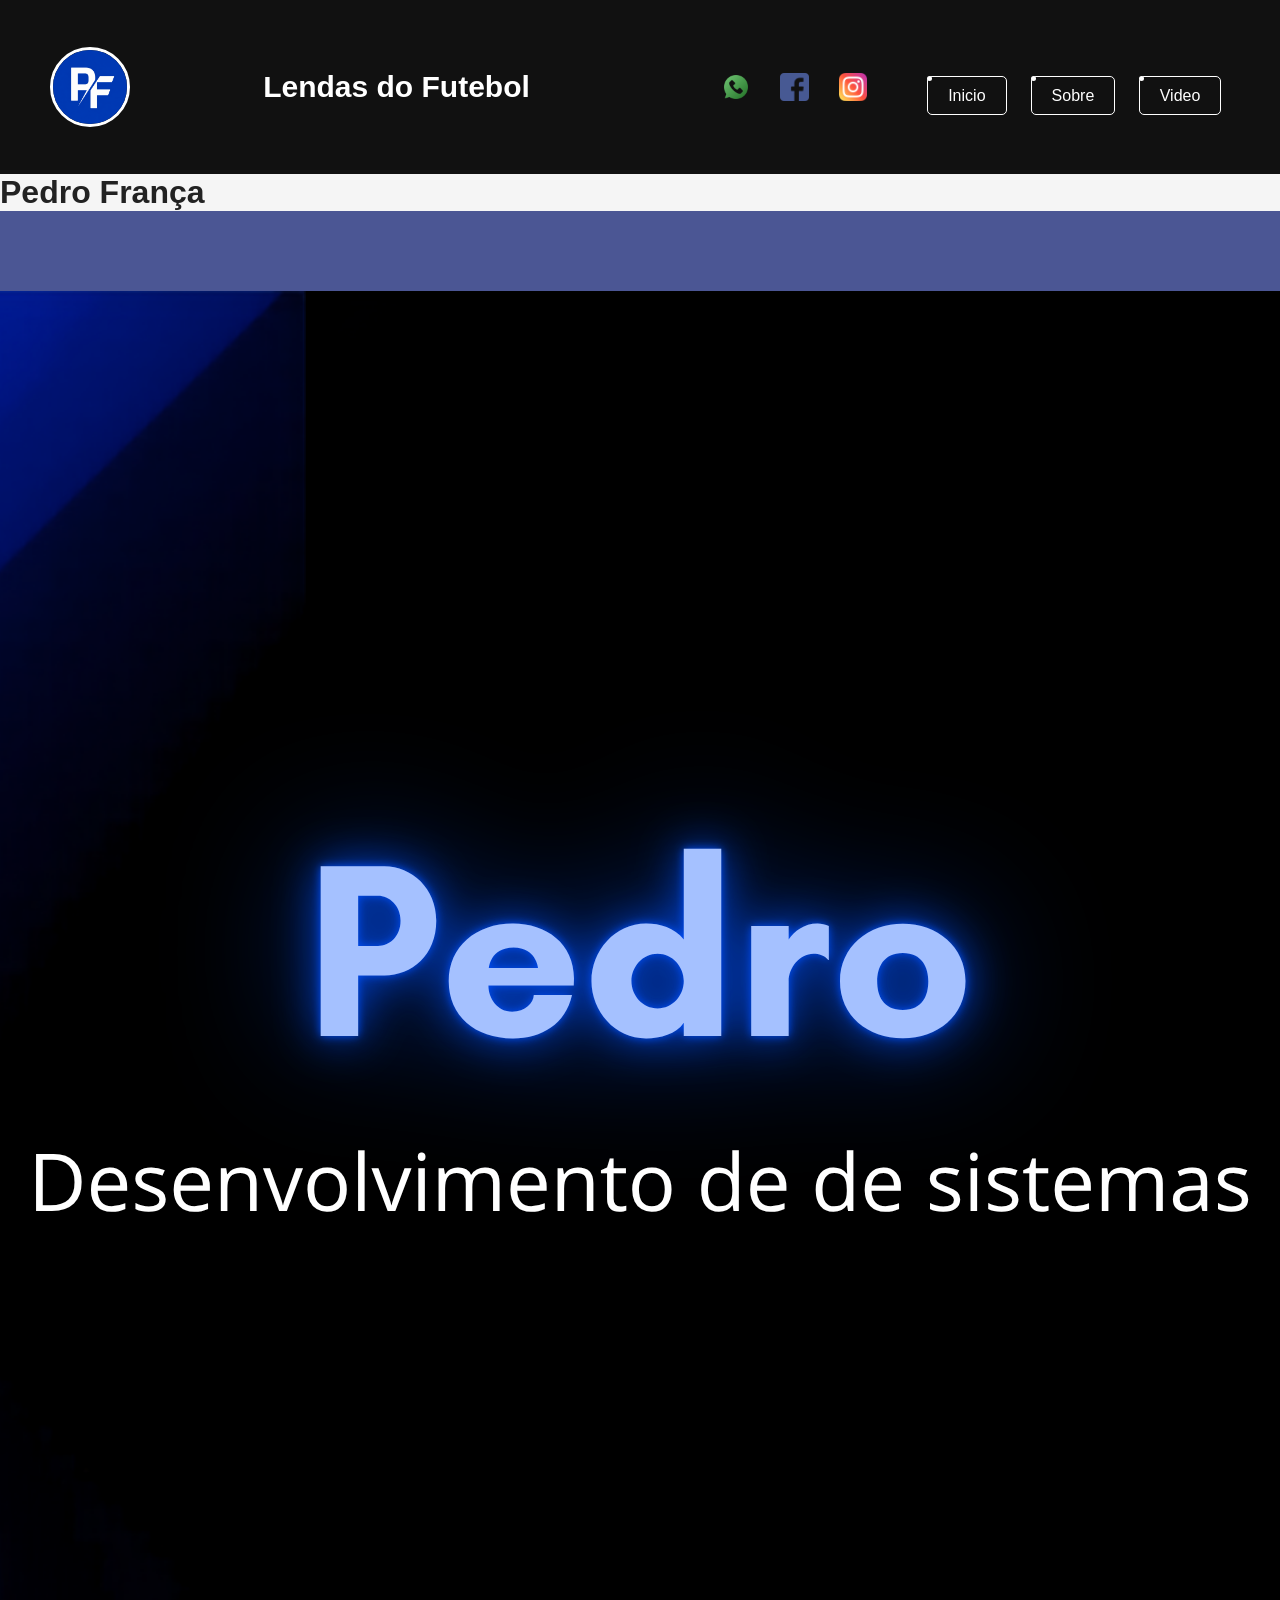
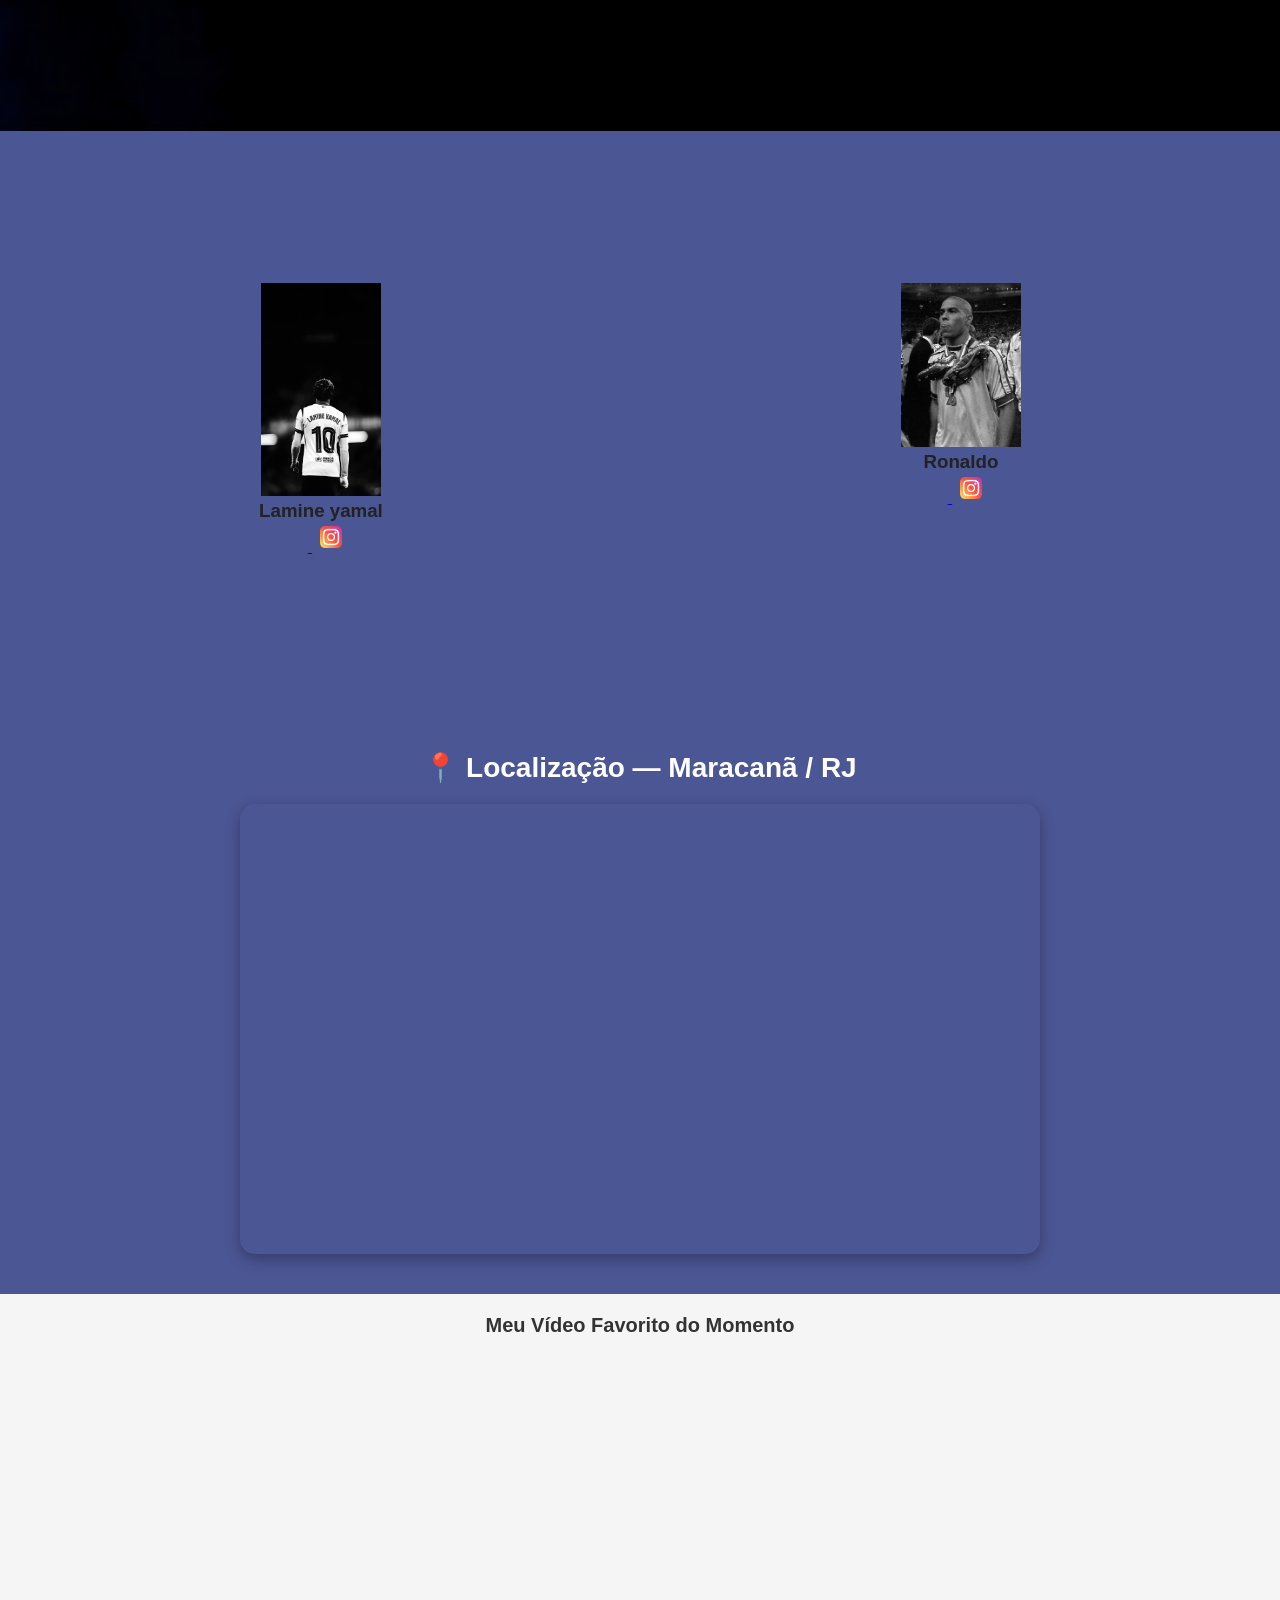
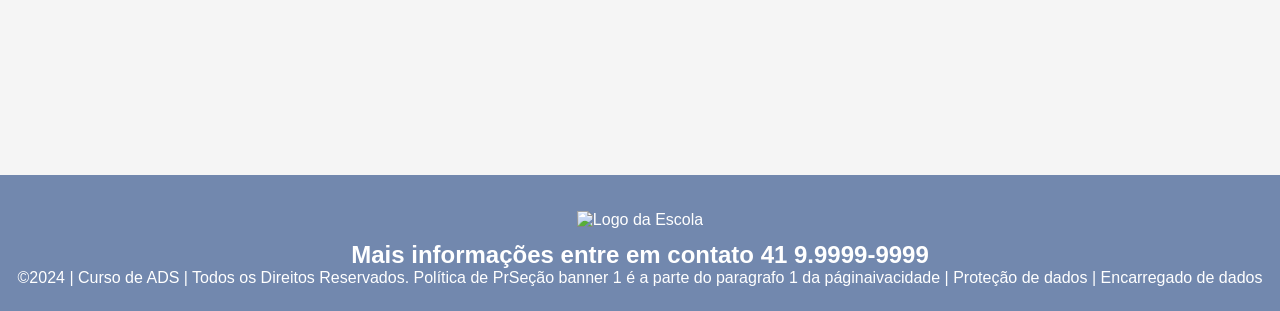
==== commit bfcb085f: "22" ====
--- a/index.html
+++ b/index.html
@@ -81,7 +81,22 @@
   <iframe src="https://www.google.com/maps/embed?pb=!1m18!1m12!1m3!1d3675.0328008149672!2d-43.23274612384739!3d-22.91216097925128!2m3!1f0!2f0!3f0!3m2!1i1024!2i768!4f13.1!3m3!1m2!1s0x997e5dba888b0d%3A0xf5f33188ee6274e5!2zTWFyYWNhbsOj!5e0!3m2!1spt-BR!2sbr!4v1783521942442!5m2!1spt-BR!2sbr" width="600" height="450" style="border:0;" allowfullscreen="" loading="lazy" referrerpolicy="strict-origin-when-cross-origin"></iframe>
 </div>
 
+<div class="video-container">
 
+    <h3 class="titulo-video">Meu Vídeo Favorito do Momento</h3>
+
+    <iframe 
+        src="https://www.youtube.com/embed/G6fKXy8fapA?si=HUdsugAzWu9IgtJM&amp;start=153" 
+        title="YouTube video player" 
+        frameborder="0" 
+        allow="accelerometer; autoplay; clipboard-write; encrypted-media; gyroscope; picture-in-picture; web-share" 
+        referrerpolicy="strict-origin-when-cross-origin" 
+        allowfullscreen>
+    </iframe>
+
+</div>
+
+</div>
 
 
 <!--Seção rodapé é a parte final da paragrafo 3 da página-->
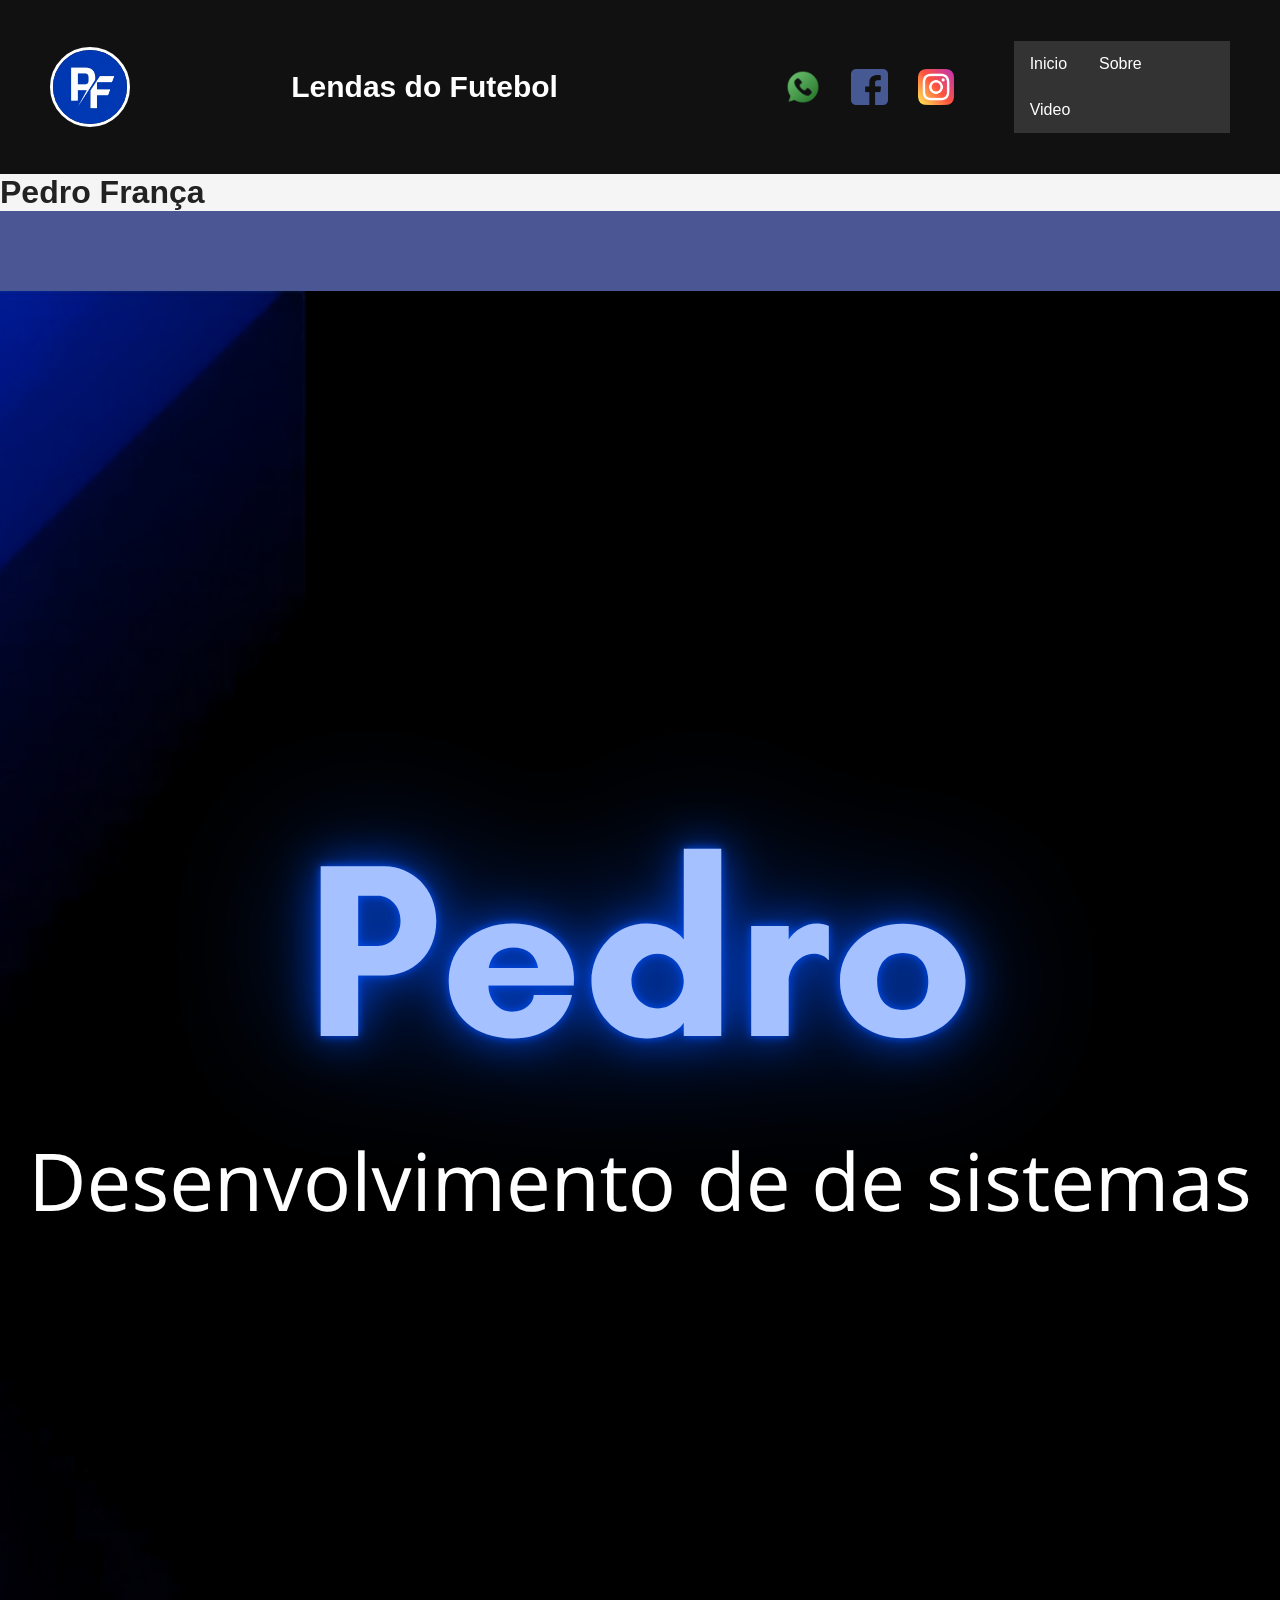
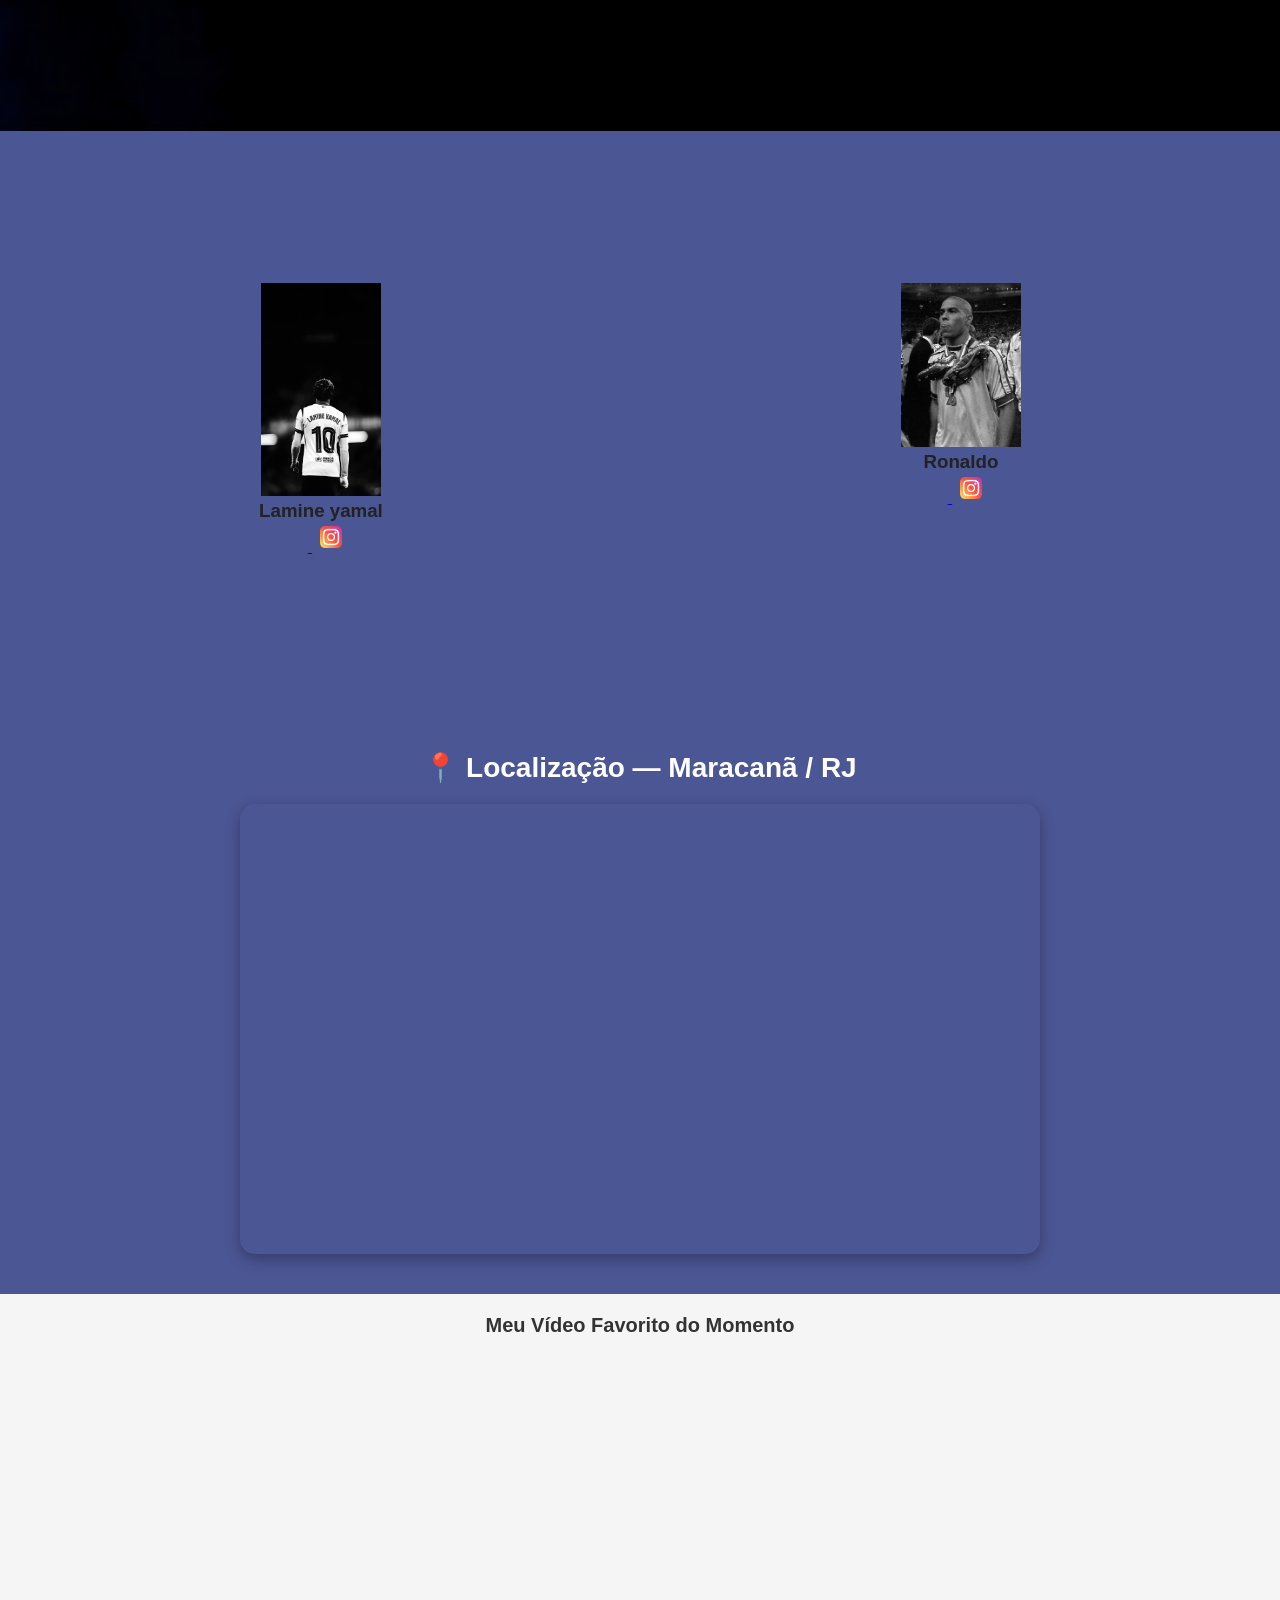
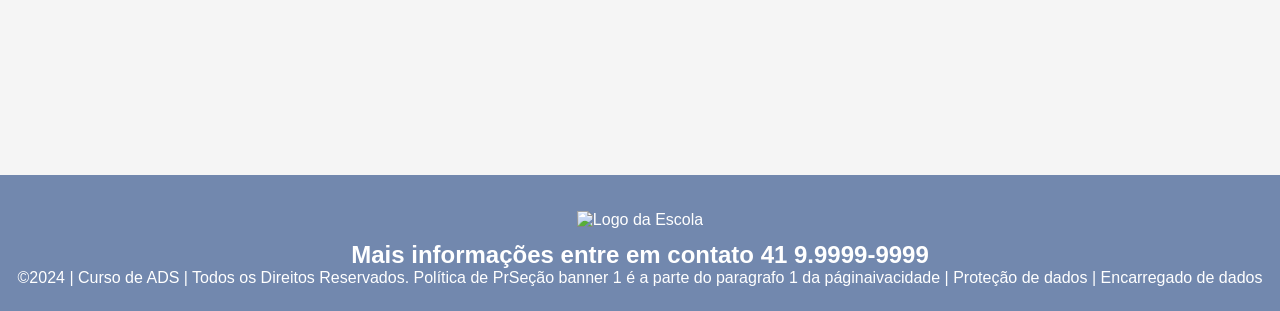
==== commit d603150b: "5T72VRDF" ====
--- a/index.html
+++ b/index.html
@@ -22,13 +22,13 @@
 </div>
 
 
-
-        <nav>
+<ul>
+  
             <li><a href="index.html">Inicio</a></li>
             <li><a href="sobre.html">Sobre</a></li>
             <li><a href="video.html">Video</a></li>
-        </nav>
-
+ 
+</ul>
 
 
 </header>
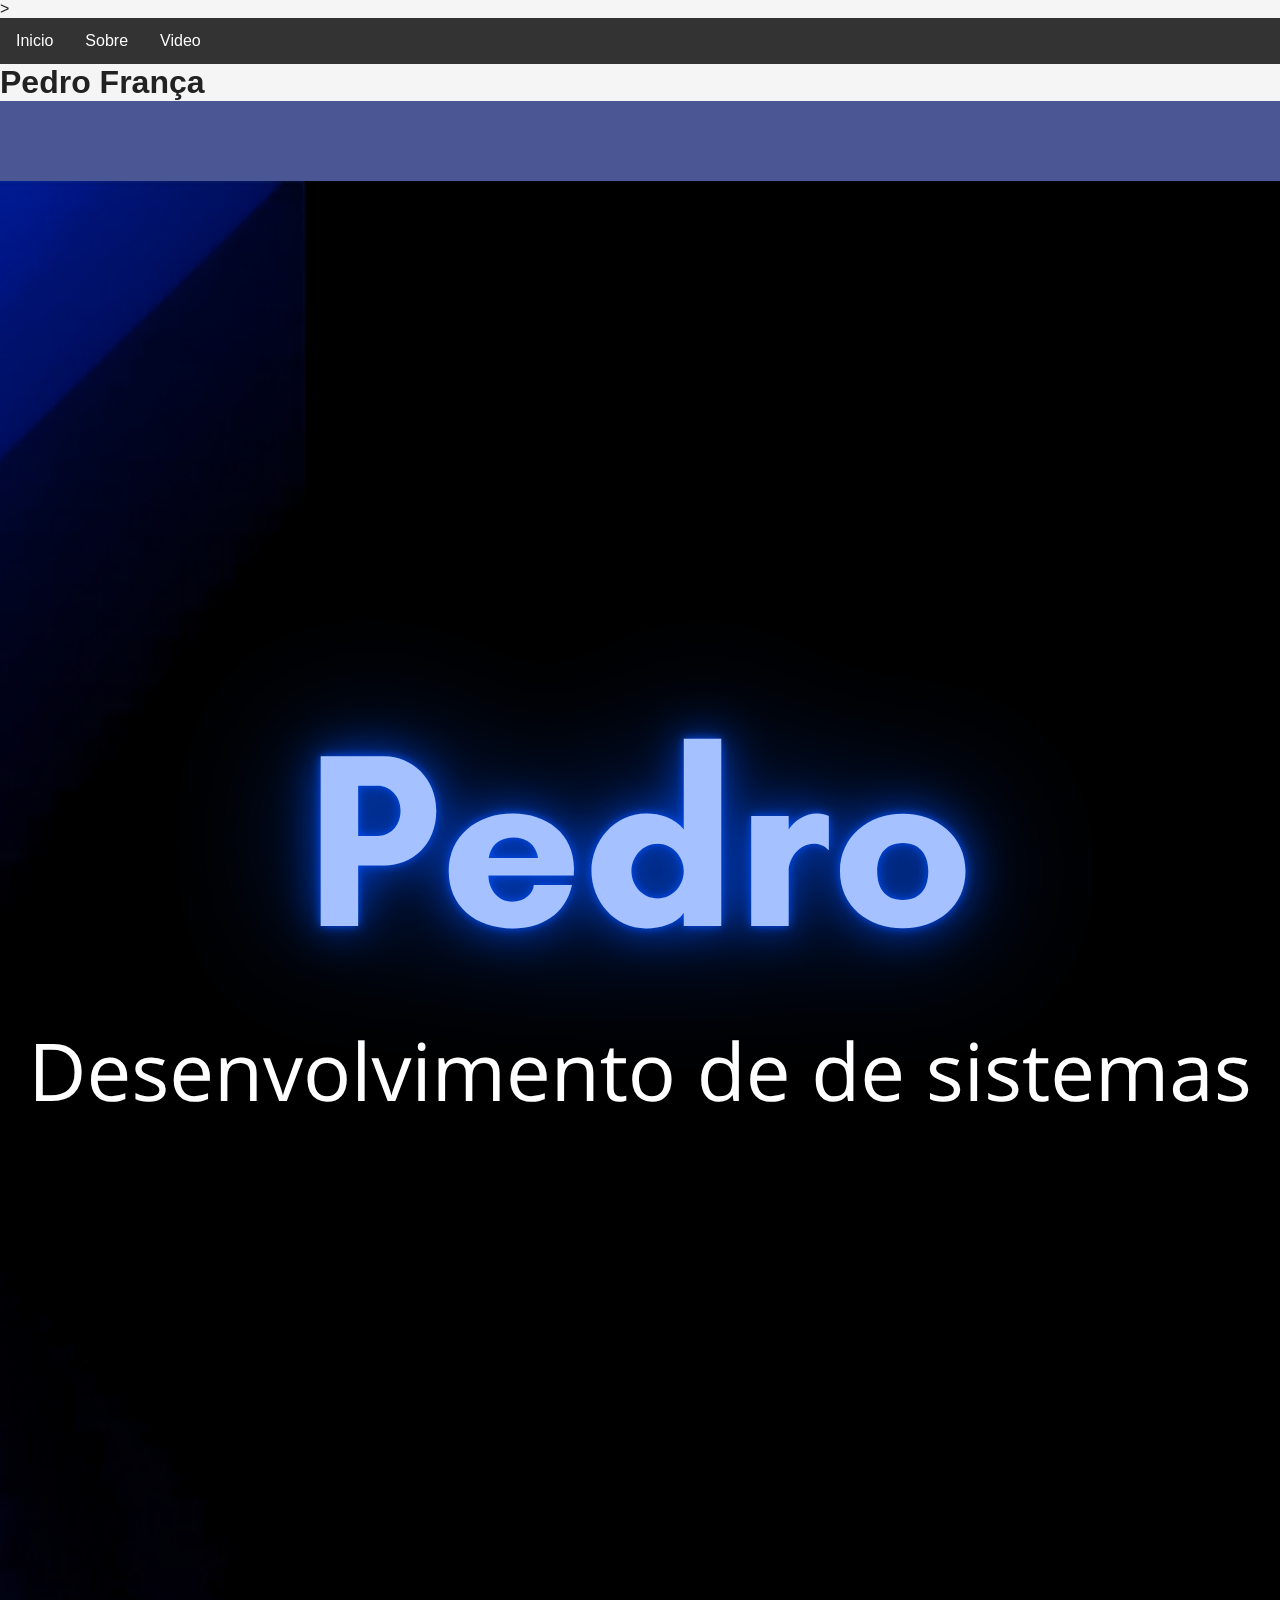
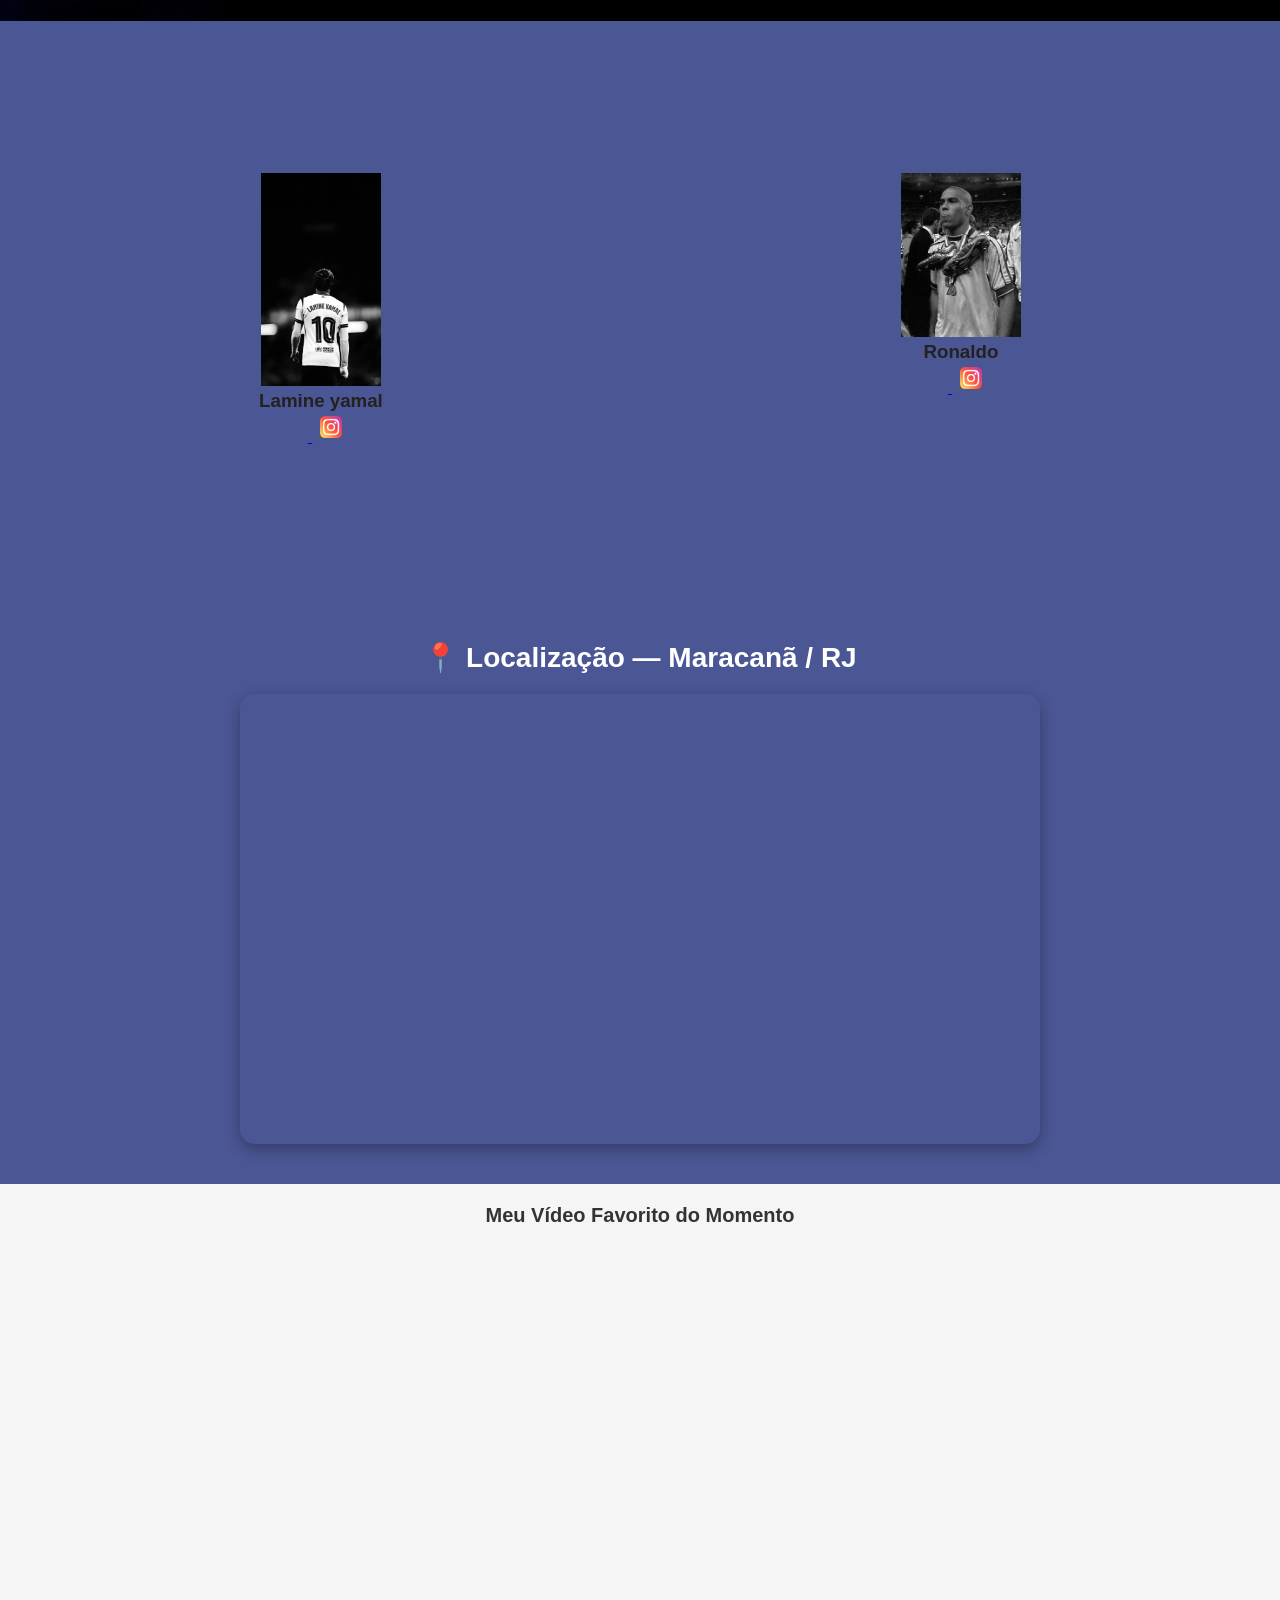
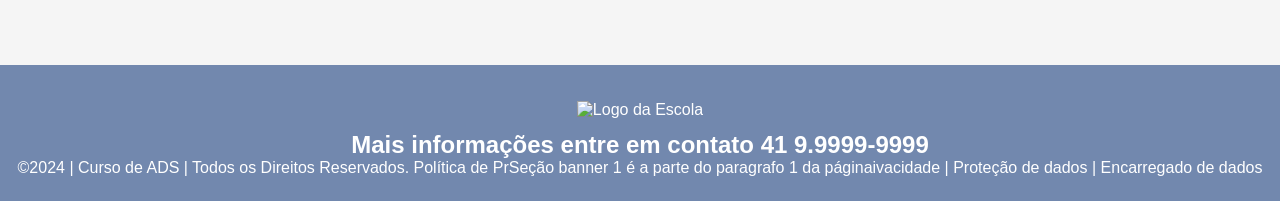
==== commit 16166156: "698ry," ====
--- a/index.html
+++ b/index.html
@@ -6,21 +6,7 @@
 <title>Pedro </title>
 <link rel="stylesheet" href="style.css">
 </head>
-<body>
-<!--header é a parte do cabeçalho do site, é o topo da página-->
-<header class="cabecalho-itens">
-<img class="cabecalho_imagem" src="ChatGPT Image 23 de jun. de 2026, 16_09_47.png"Logo da
-Página>
-<h1 class="titulo_site">Lendas do Futebol</h1>
-<div class="sociais">
-<img class="sociais" src="whatsapp.png" alt="Logo do Whats da
-Escola">
-<img class="sociais" src="facebook.png" alt="Facebook da
-Escola">
-<img class="sociais" src="instagram.png" alt="instagram da
-Escola">
-</div>
-
+<body>>
 
 <ul>
   
@@ -29,7 +15,7 @@
             <li><a href="video.html">Video</a></li>
  
 </ul>
-
+</body>
 
 </header>
 
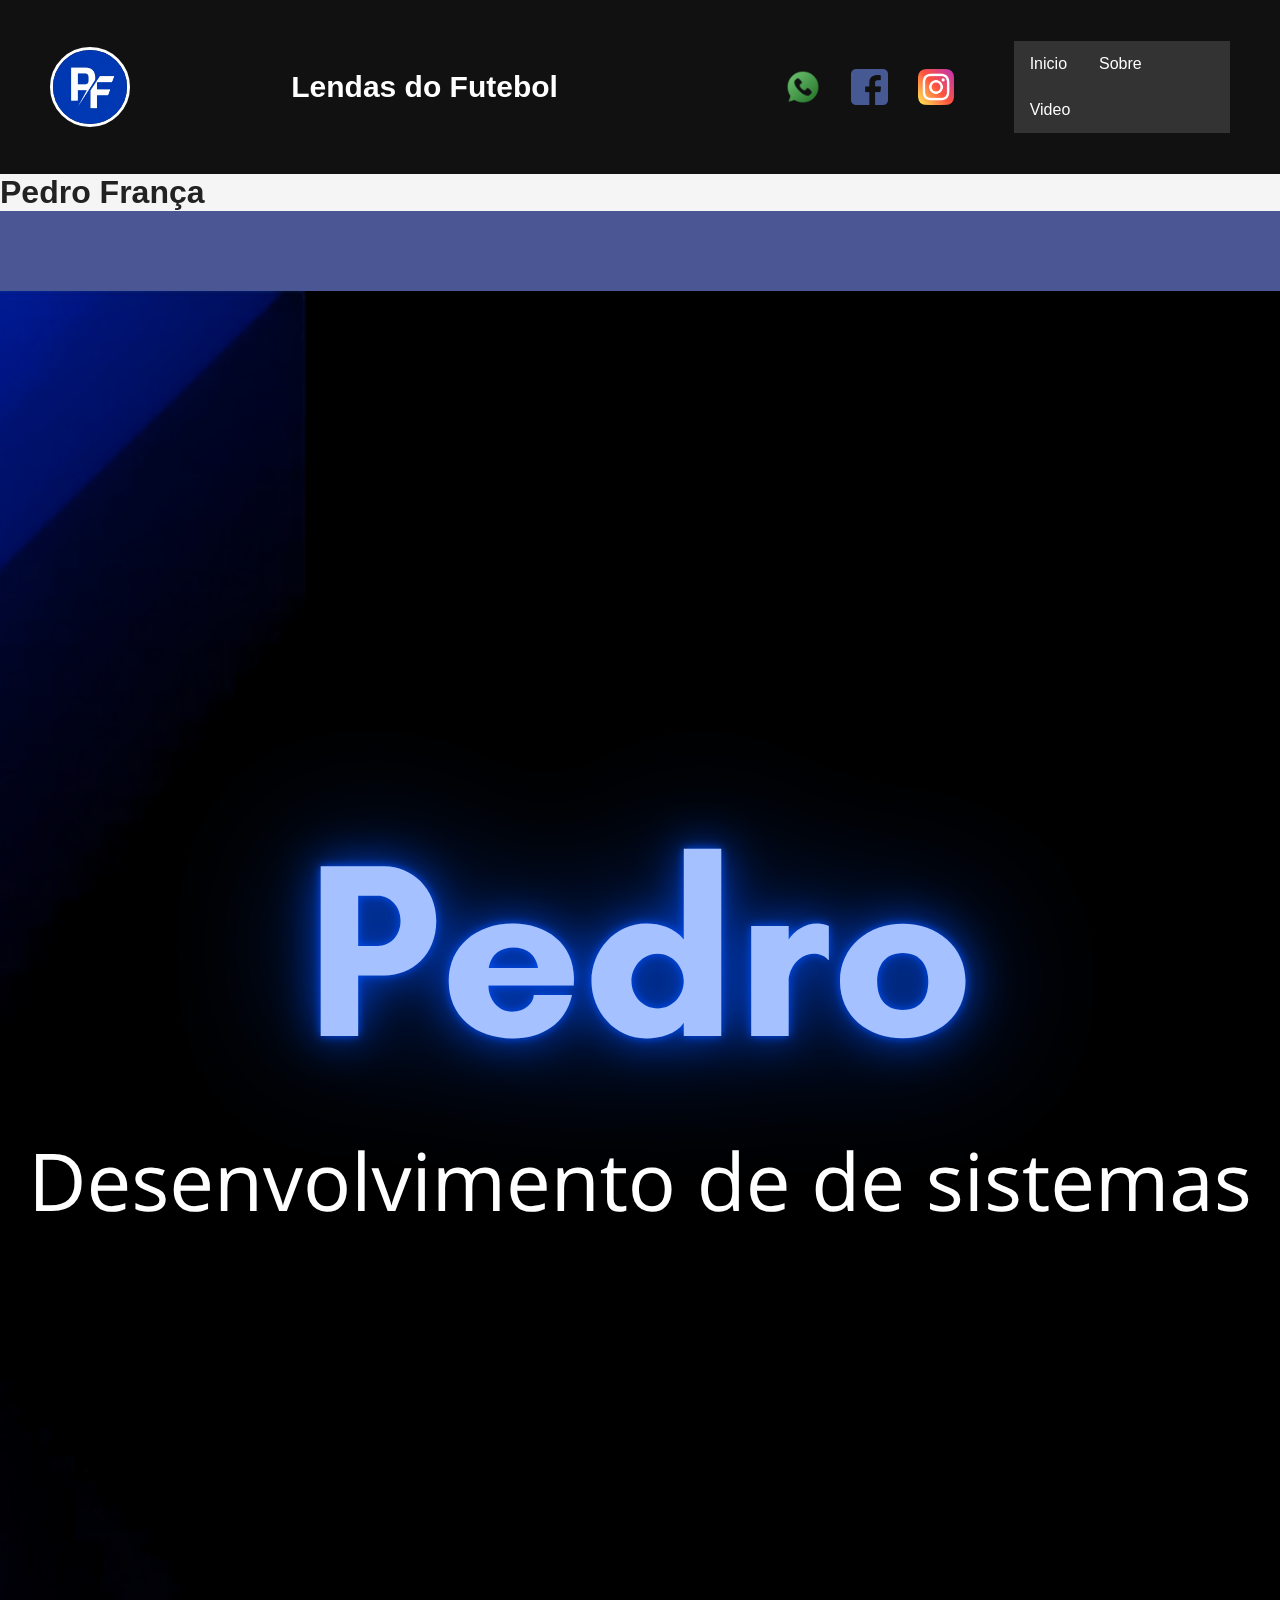
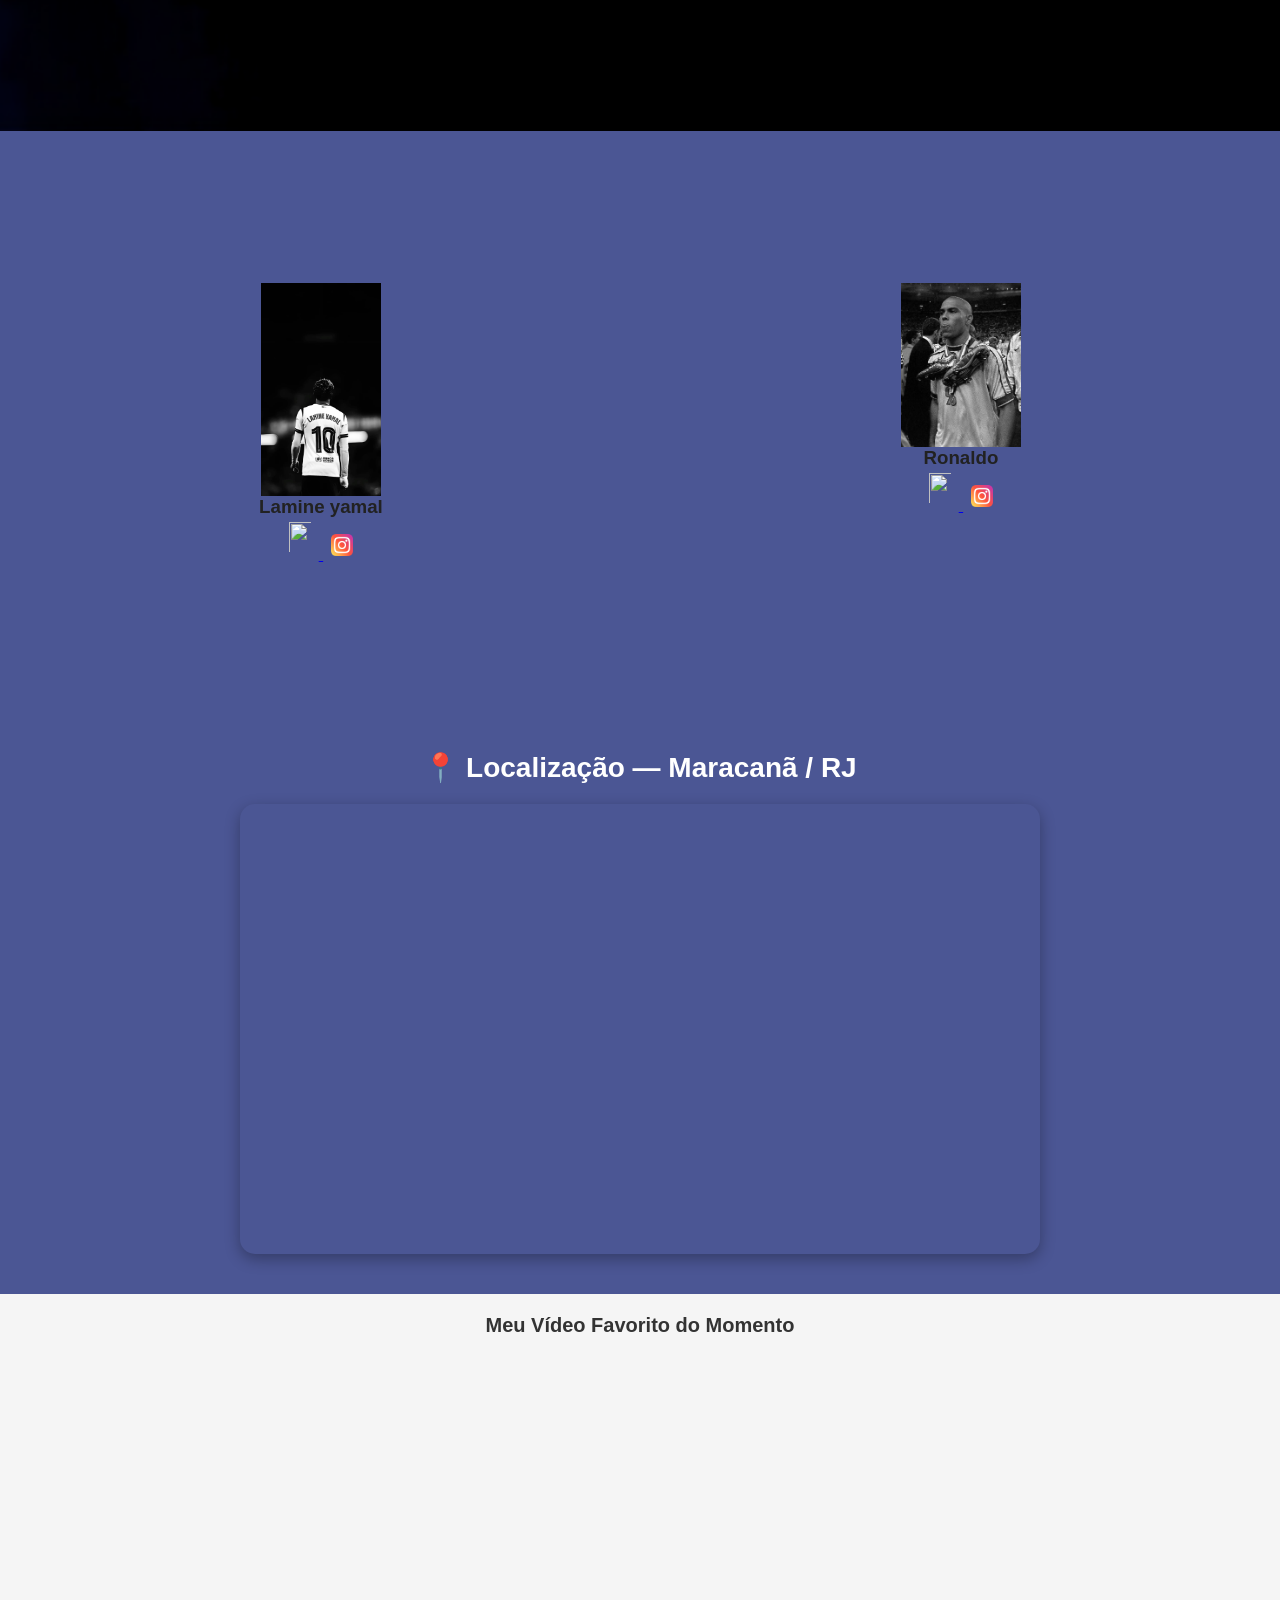
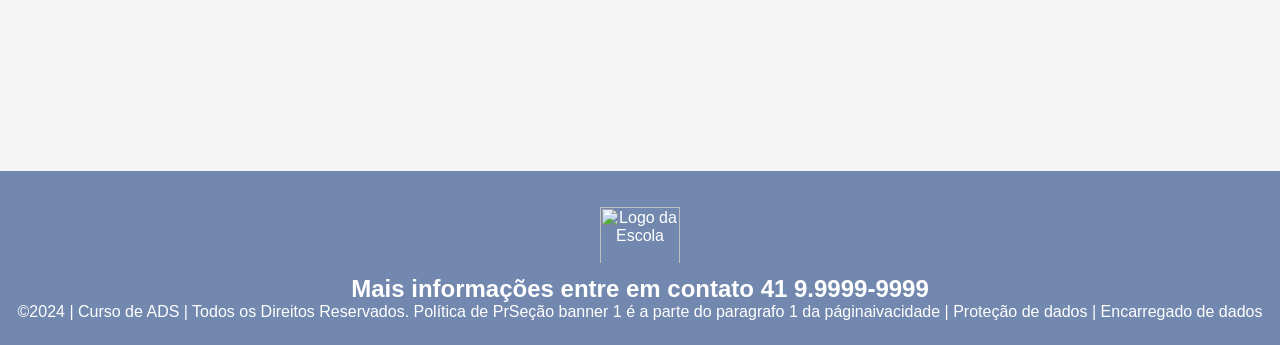
==== commit 4bbc5952: "44745" ====
--- a/index.html
+++ b/index.html
@@ -1,12 +1,28 @@
-<!DOCTYPE html>
 <html lang="pt-br">
 <head>
 <meta charset="UTF-8">
 <meta name="viewport" content="width=device-width, initial-scale=1.0">
-<title>Pedro </title>
+<title>Inicio</title>
 <link rel="stylesheet" href="style.css">
 </head>
-<body>>
+<body>
+
+<!--header é a parte do cabeçalho do site, é o topo da página-->
+<header class="cabecalho-itens">
+<img class="cabecalho_imagem" src="ChatGPT Image 23 de jun. de 2026, 16_09_47.png"Logo da
+Página>
+<h1 class="titulo_site">Lendas do Futebol</h1>
+<div class="sociais">
+<img class="sociais" src="whatsapp.png" alt="Logo do Whats da
+Escola">
+<img class="sociais" src="facebook.png" alt="Facebook da
+Escola">
+<img class="sociais" src="instagram.png" alt="instagram da
+Escola">
+</div>
+
+<body>
+<!--MENU-->
 
 <ul>
   
@@ -16,7 +32,6 @@
  
 </ul>
 </body>
-
 </header>
 
  <h1>Pedro França</h1>
